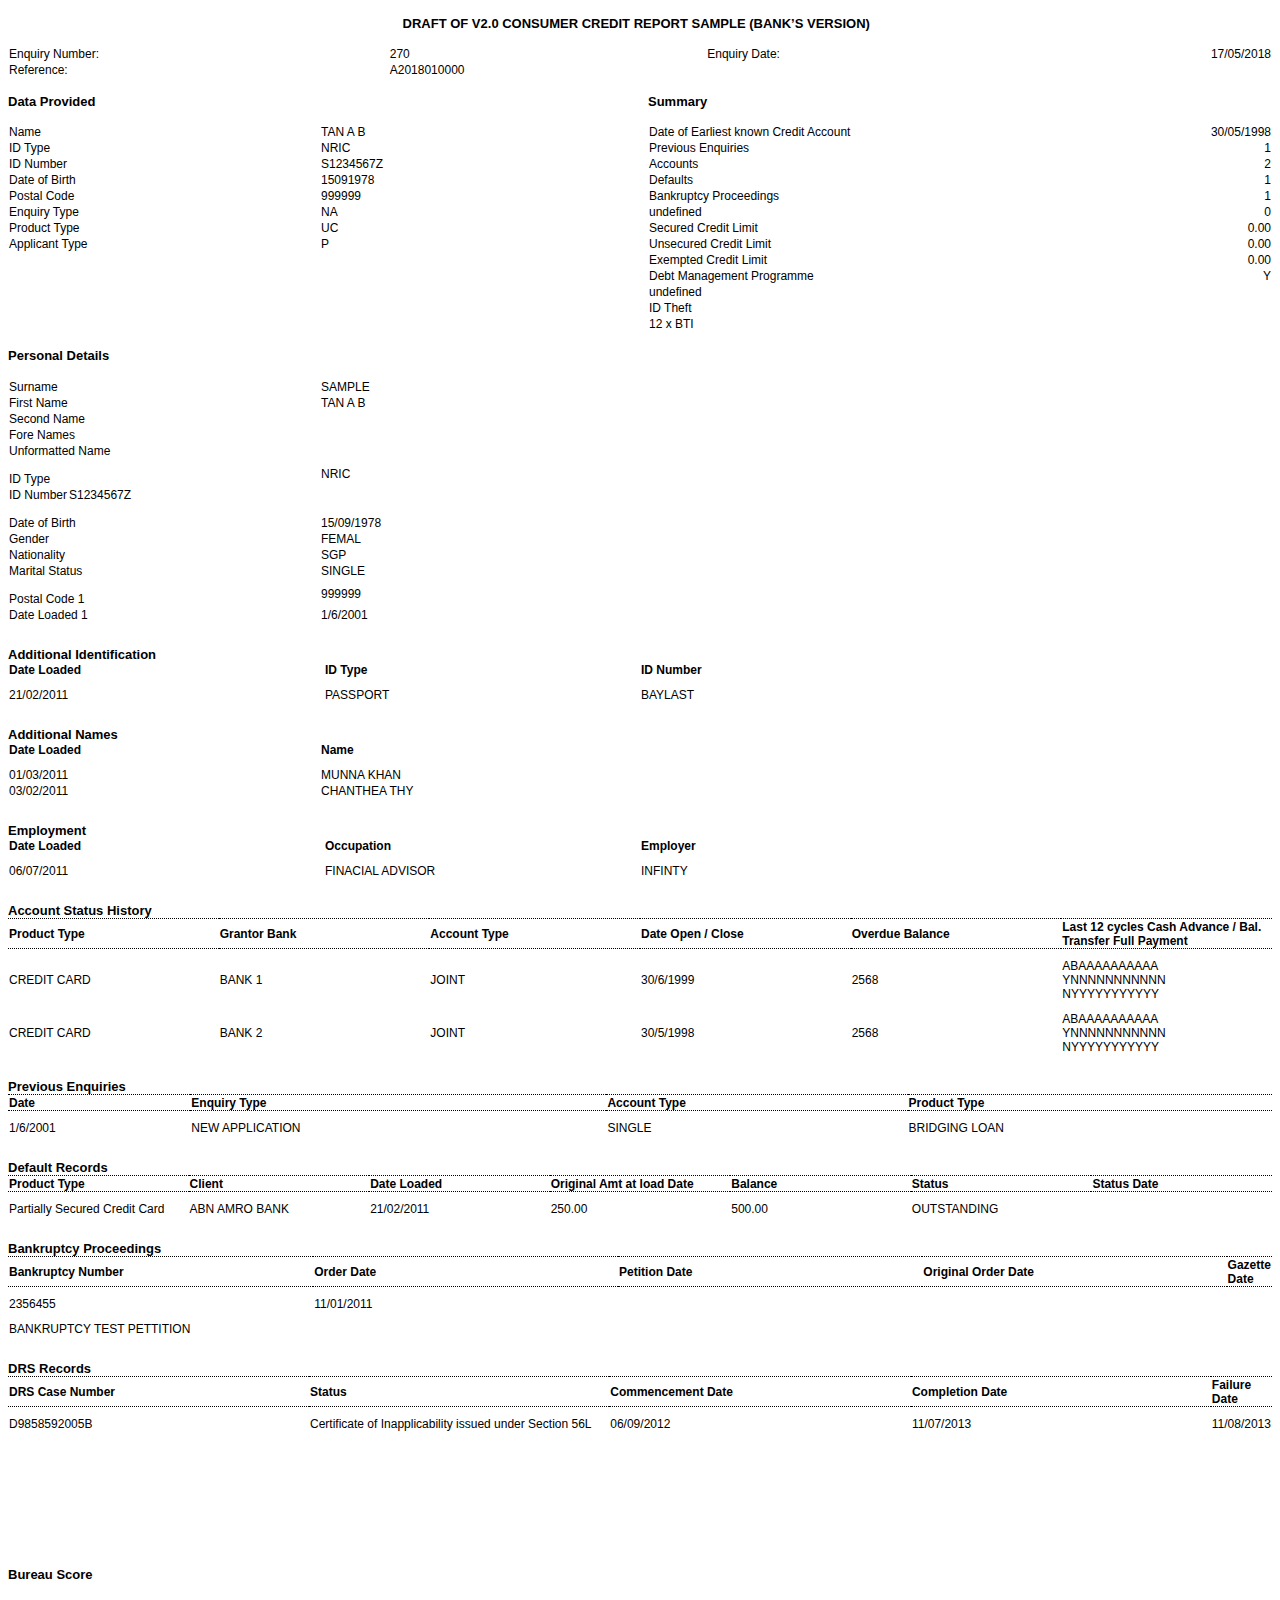
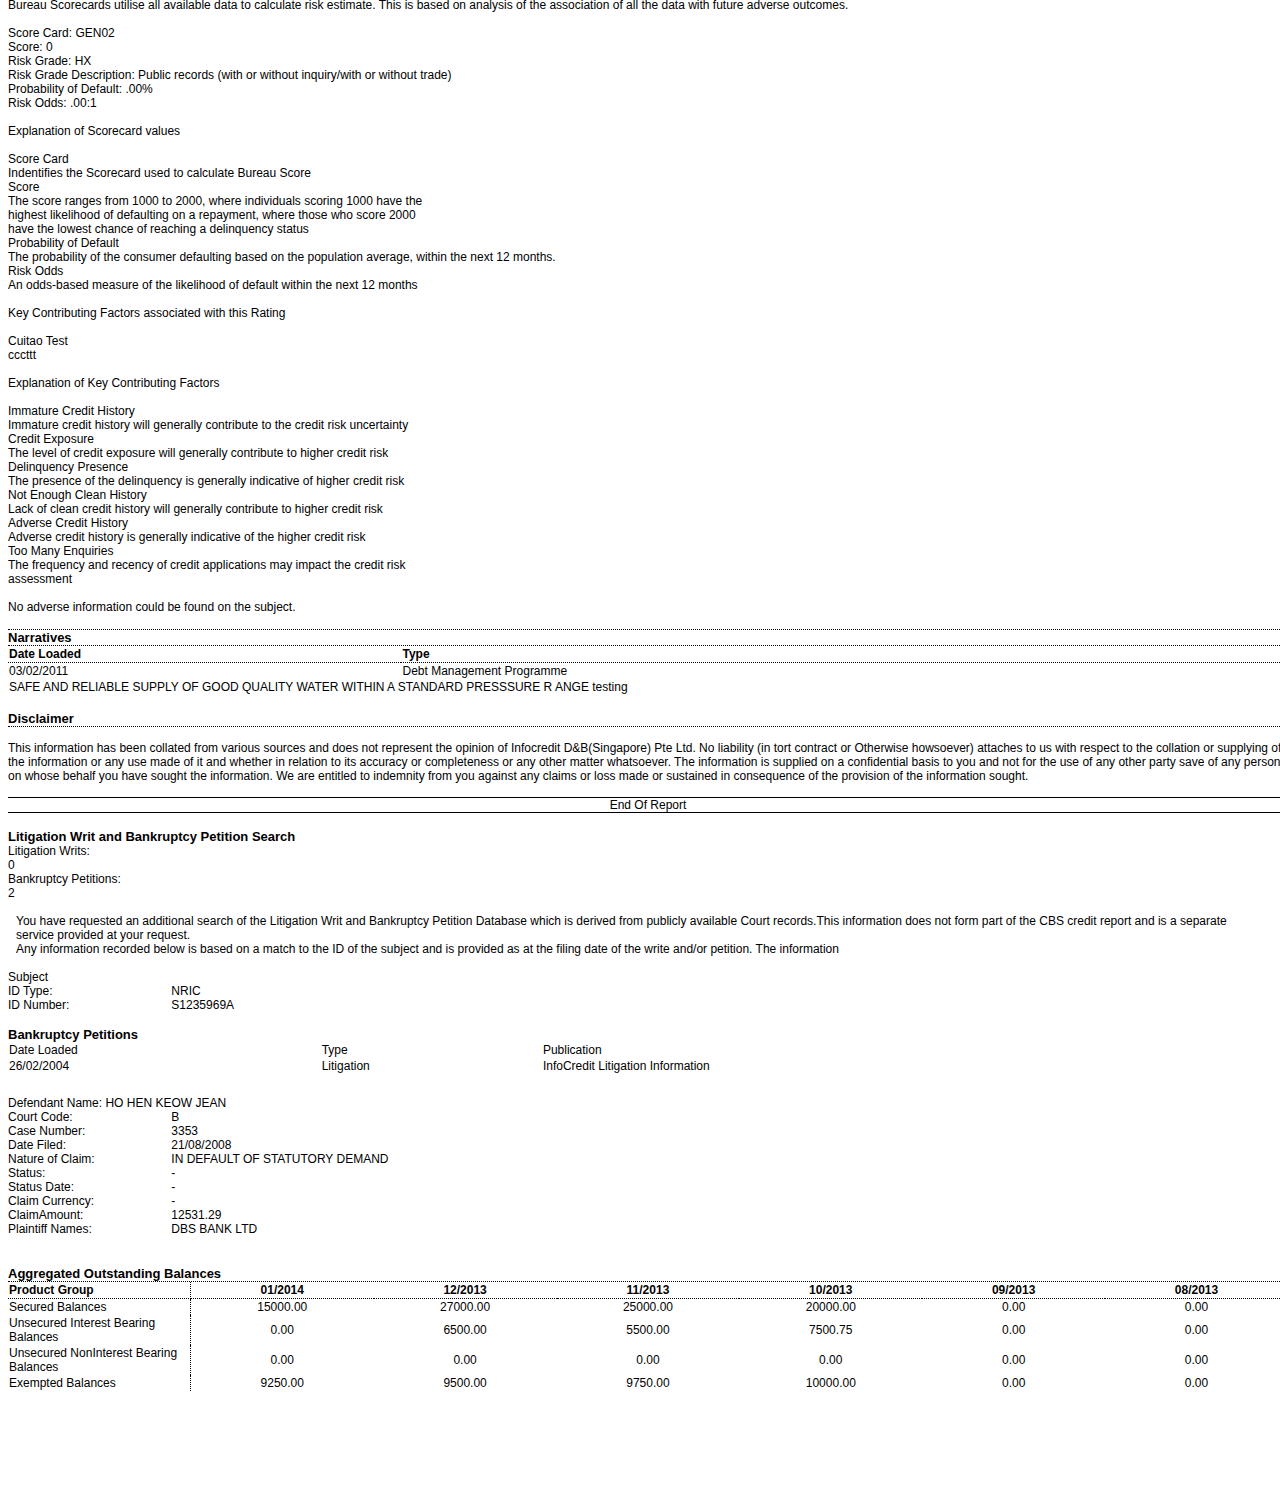
==== index.html @ 77f152e4 "init" ====
<!DOCTYPE html>
<html lang="en">

<head>
    <meta charset="UTF-8">
    <meta name="viewport" content="width=device-width, initial-scale=1.0">
    <meta http-equiv="X-UA-Compatible" content="ie=edge">
    <title>Test</title>
    <link rel="stylesheet" href="style.css">
</head>

<body>
<div class="container">
    <h6 class="text-center">DRAFT OF V2.0 CONSUMER CREDIT REPORT SAMPLE (BANK’S VERSION)</h6>

    <table cellspacing="0" cellspacing="0" class="table">
        <tbody>
        <tr>
            <td>Enquiry Number:</td>
            <td>270</td>
            <td>Enquiry Date:</td>
            <td class="text-right">17/05/2018</td>
        </tr>
        <tr>
            <td>Reference:</td>
            <td>A2018010000</td>
            <td></td>
            <td></td>
        </tr>
        </tbody>
    </table>
    <div>
        <div class="table-half">
            <h6>Data Provided</h6>
            <table cellspacing="0" class="table">
                <tbody>
                <tr>
                    <td>Name</td>
                    <td>TAN A B</td>
                </tr>
                <tr>
                    <td>ID Type</td>
                    <td>NRIC</td>
                </tr>
                <tr>
                    <td>ID Number</td>
                    <td>S1234567Z</td>
                </tr>
                <tr>
                    <td>Date of Birth</td>
                    <td>15091978</td>
                </tr>
                <tr>
                    <td>Postal Code</td>
                    <td>999999</td>
                </tr>
                <tr>
                    <td>Enquiry Type</td>
                    <td>NA</td>
                </tr>
                <tr>
                    <td>Product Type</td>
                    <td>UC</td>
                </tr>
                <tr>
                    <td>Applicant Type</td>
                    <td>P</td>
                </tr>
                </tbody>
            </table>
        </div>
        <div class="table-half"><h6>Summary</h6>
            <table cellspacing="0" class="table">
                <tbody>
                <tr>
                    <td>Date of Earliest known Credit Account</td>
                    <td class="text-right">30/05/1998</td>
                </tr>
                <tr>
                    <td>Previous Enquiries</td>
                    <td class="text-right">1</td>
                </tr>
                <tr>
                    <td>Accounts</td>
                    <td class="text-right">2</td>
                </tr>
                <tr>
                    <td>Defaults</td>
                    <td class="text-right">1</td>
                </tr>
                <tr>
                    <td>Bankruptcy Proceedings</td>
                    <td class="text-right">1</td>
                </tr>
                <tr>
                    <td>undefined</td>
                    <td class="text-right">0</td>
                </tr>
                <tr>
                    <td>Secured Credit Limit</td>
                    <td class="text-right">0.00</td>
                </tr>
                <tr>
                    <td>Unsecured Credit Limit</td>
                    <td class="text-right">0.00</td>
                </tr>
                <tr>
                    <td>Exempted Credit Limit</td>
                    <td class="text-right">0.00</td>
                </tr>
                <tr>
                    <td>Debt Management Programme</td>
                    <td class="text-right">Y</td>
                </tr>
                <tr>
                    <td>undefined</td>
                    <td class="text-right"></td>
                </tr>
                <tr>
                    <td>ID Theft</td>
                    <td class="text-right"></td>
                </tr>
                <tr>
                    <td>12 x BTI</td>
                    <td class="text-right"></td>
                </tr>
                </tbody>
            </table>
        </div>
    </div>
    <div class="table-half paddingR">
        <div><h6>Personal Details</h6>
            <table cellspacing="0" class="table">
                <tbody>
                <tr>
                    <td>Surname</td>
                    <td>SAMPLE</td>
                </tr>
                <tr>
                    <td>First Name</td>
                    <td>TAN A B</td>
                </tr>
                <tr>
                    <td>Second Name</td>
                    <td></td>
                </tr>
                <tr>
                    <td>Fore Names</td>
                    <td></td>
                </tr>
                <tr>
                    <td>Unformatted Name</td>
                    <td></td>
                </tr>
                <tr>
                    <td></td>
                    <td></td>
                </tr>
                <tr>
                    <td class="marginT">ID Type</td>
                    <td>NRIC</td>
                </tr>
                <tr class="marginB">
                    <td>ID Number</td>
                    <td>S1234567Z</td>
                </tr>
                <tr>
                    <td></td>
                    <td></td>
                </tr>
                <tr>
                    <td>Date of Birth</td>
                    <td>15/09/1978</td>
                </tr>
                <tr>
                    <td>Gender</td>
                    <td>FEMAL</td>
                </tr>
                <tr>
                    <td>Nationality</td>
                    <td>SGP</td>
                </tr>
                <tr>
                    <td>Marital Status</td>
                    <td>SINGLE</td>
                </tr>
                <tr>
                    <td></td>
                    <td></td>
                </tr>
                <tr>
                    <td class="marginT">Postal Code 1</td>
                    <td>999999</td>
                </tr>
                <tr>
                    <td>Date Loaded 1</td>
                    <td>1/6/2001</td>
                </tr>
                </tbody>
            </table>
        </div>
        <div></div>
    </div>
    <h6 class="h6-special">Additional Identification</h6>
    <table cellspacing="0" class="table table-third">
        <thead>
        <tr>
            <th>Date Loaded</th>
            <th>ID Type</th>
            <th>ID Number</th>
            <th></th>
        </tr>
        </thead>
        <tbody>
        <tr>
            <td>21/02/2011</td>
            <td>PASSPORT</td>
            <td>BAYLAST</td>
            <td></td>
        </tr>
        </tbody>
    </table>
    <h6 class="h6-special">Additional Names</h6>
    <div class="table-half paddingR">
        <table cellspacing="0" class="table">
            <thead>
            <tr>
                <th>Date Loaded</th>
                <th>Name</th>
            </tr>
            </thead>
            <tbody>
            <tr>
                <td>01/03/2011</td>
                <td>MUNNA KHAN</td>
            </tr>
            <tr>
                <td>03/02/2011</td>
                <td>CHANTHEA THY</td>
            </tr>
            </tbody>
        </table>
    </div>
    <h6 class="h6-special">Employment</h6>
    <table cellspacing="0" class="table table-third">
        <thead>
        <tr>
            <th>Date Loaded</th>
            <th>Occupation</th>
            <th>Employer</th>
            <th></th>
        </tr>
        </thead>
        <tbody>
        <tr>
            <td>06/07/2011</td>
            <td>FINACIAL ADVISOR</td>
            <td>INFINTY</td>
            <td></td>
        </tr>
        </tbody>
    </table>
    <h6 class="h6-special">Account Status History</h6>
    <table cellspacing="0" class="table table-six">
        <thead class="th-border">
        <tr>
            <th>Product Type</th>
            <th>Grantor Bank</th>
            <th>Account Type</th>
            <th>Date Open / Close</th>
            <th>Overdue Balance</th>
            <th>Last 12 cycles Cash Advance / Bal. Transfer Full Payment</th>
        </tr>
        </thead>
        <tbody>
        <tr>
            <td>CREDIT CARD</td>
            <td>BANK 1</td>
            <td>JOINT</td>
            <td>30/6/1999<br/></td>
            <td>2568</td>
            <td>ABAAAAAAAAAA<br/>YNNNNNNNNNNN<br/>NYYYYYYYYYYY</td>
        </tr>
        <tr>
            <td>CREDIT CARD</td>
            <td>BANK 2</td>
            <td>JOINT</td>
            <td>30/5/1998<br/></td>
            <td>2568</td>
            <td>ABAAAAAAAAAA<br/>YNNNNNNNNNNN<br/>NYYYYYYYYYYY</td>
        </tr>
        </tbody>
    </table>
    <h6 class="h6-special">Previous Enquiries</h6>
    <table cellspacing="0" class="table paddingT">
        <thead class="th-border">
        <tr>
            <th>Date</th>
            <th>Enquiry Type</th>
            <th>Account Type</th>
            <th>Product Type</th>
        </tr>
        </thead>
        <tbody>
        <tr>
            <td>1/6/2001</td>
            <td>NEW APPLICATION</td>
            <td>SINGLE</td>
            <td>BRIDGING LOAN</td>
        </tr>
        </tbody>
    </table>
    <h6 class="h6-special">Default Records</h6>
    <table cellspacing="0" class="table table-senven paddingT">
        <thead class="th-border">
        <tr>
            <th>Product Type</th>
            <th>Client</th>
            <th>Date Loaded</th>
            <th>Original Amt at load Date</th>
            <th>Balance</th>
            <th>Status</th>
            <th>Status Date</th>
        </tr>
        </thead>
        <tbody>
        <tr>
            <td>Partially Secured Credit Card</td>
            <td>ABN AMRO BANK</td>
            <td>21/02/2011</td>
            <td>250.00</td>
            <td>500.00</td>
            <td>OUTSTANDING</td>
            <td></td>
        </tr>
        </tbody>
    </table>
    <h6 class="h6-special">Bankruptcy Proceedings</h6>
    <table cellspacing="0" class="table table-five paddingT">
        <thead class="th-border">
        <tr>
            <th>Bankruptcy Number</th>
            <th>Order Date</th>
            <th>Petition Date</th>
            <th>Original Order Date</th>
            <th>Gazette Date</th>
        </tr>
        </thead>
        <tbody>
        <tr>
            <td>2356455</td>
            <td>11/01/2011</td>
            <td></td>
            <td></td>
            <td></td>
        </tr>
        <tr>
            <td colspan="5">BANKRUPTCY TEST PETTITION</td>
        </tr>
        </tbody>
    </table>
    <h6 class="h6-special">DRS Records</h6>
    <table cellspacing="0" class="table table-five paddingT paging">
        <thead class="th-border">
        <tr>
            <th>DRS Case Number</th>
            <th>Status</th>
            <th>Commencement Date</th>
            <th>Completion Date</th>
            <th>Failure Date</th>
        </tr>
        </thead>
        <tbody>
        <tr>
            <td>D9858592005B</td>
            <td>Certificate of Inapplicability issued under Section 56L</td>
            <td>06/09/2012</td>
            <td>11/07/2013</td>
            <td>11/08/2013</td>
        </tr>
        </tbody>
    </table>





<div class="page-text">

    <h6>Bureau Score</h6>
    <p>Bureau Scorecards utilise all available data to calculate risk estimate. This is based on analysis of the
        association of all the data with future adverse outcomes.</p>
    <div class="line-text">
        <div>Score Card:</div>
        <div>GEN02</div>
    </div>
    <div class="line-text">
        <div>Score:</div>
        <div>0</div>
    </div>
    <div class="line-text">
        <div>Risk Grade:</div>
        <div>HX</div>
    </div>
    <div class="line-text">
        <div>Risk Grade Description:</div>
        <div>Public records (with or without inquiry/with or without trade)</div>
    </div>
    <div class="line-text">
        <div>Probability of Default:</div>
        <div>.00%</div>
    </div>
    <div class="line-text">
        <div>Risk Odds:</div>
        <div>.00:1</div>
    </div>
    <p>Explanation of Scorecard values</p>
    <p>Score Card<br/>Indentifies the Scorecard used to calculate Bureau Score<br/>Score<br/>The score ranges from 1000
        to 2000, where individuals scoring 1000 have the<br/> highest likelihood of defaulting on a repayment, where those
        who score 2000<br/> have the lowest chance of reaching a delinquency status<br/>Probability of Default<br/>The
        probability of the consumer defaulting based on the population average, within the next 12 months.<br/>Risk Odds<br/>An
        odds-based measure of the likelihood of default within the next 12 months</p>
    <p>Key Contributing Factors associated with this Rating</p>
    <div>
        <div>Cuitao Test</div>
        <div>cccttt</div>
    </div>
    <p>Explanation of Key Contributing Factors</p>
    <p>Immature Credit History<br/>Immature credit history will generally contribute to the credit risk uncertainty<br/>Credit
        Exposure<br/>The level of credit exposure will generally contribute to higher credit risk<br/>Delinquency
        Presence<br/>The presence of the delinquency is generally indicative of higher credit risk<br/>Not Enough Clean
        History<br/>Lack of clean credit history will generally contribute to higher credit risk<br/>Adverse Credit
        History<br/>Adverse credit history is generally indicative of the higher credit risk<br/>Too Many Enquiries<br/>The
        frequency and recency of credit applications may impact the credit risk<br/> assessment</p>
    <p>No adverse information could be found on the subject.</p>
    <h6 class="text-border">Narratives</h6>
    <table cellspacing="0" class="table-text">
        <thead>
        <tr>
            <th>Date Loaded</th>
            <th>Type</th>
        </tr>
        </thead>
        <tbody>
        <tr>
            <td>03/02/2011</td>
            <td>Debt Management Programme</td>
        </tr>
        <tr>
            <td colspan="2">SAFE AND RELIABLE SUPPLY OF GOOD QUALITY WATER WITHIN A STANDARD PRESSSURE R ANGE testing
            </td>
        </tr>
        </tbody>
    </table>
    <h6 class="text-border noneT">Disclaimer</h6>
    <p>This information has been collated from various sources and does not represent the opinion of Infocredit
        D&B(Singapore) Pte Ltd. No liability (in tort contract or Otherwise howsoever) attaches to us with respect to
        the collation or supplying of the information or any use made of it and whether in relation to its accuracy or
        completeness or any other matter whatsoever. The information is supplied on a confidential basis to you and not
        for the use of any other party save of any person on whose behalf you have sought the information. We are
        entitled to indemnity from you against any claims or loss made or sustained in consequence of the provision of
        the information sought.</p>
    <p class="text-end">End Of Report</p>
    <h6 class="marginB-none">Litigation Writ and Bankruptcy Petition Search</h6>
    <div>
        <div>Litigation Writs:</div>
        <div>0</div>
    </div>
    <div>
        <div>Bankruptcy Petitions:</div>
        <div>2</div>
    </div>
    <p class="text-theme">You have requested an additional search of the Litigation Writ and Bankruptcy Petition Database which is derived
        from publicly available Court records.This information does not form part of the CBS credit report and is a
        separate service provided at your request.<br/>Any information recorded below is based on a match to the ID of
        the subject and is provided as at the filing date of the write and/or petition. The information</p>


    Subject
    <div class="line-text lineW">
        <div>ID Type:</div>
        <div>NRIC</div>
    </div>
    <div class="line-text lineW">
        <div>ID Number:</div>
        <div>S1235969A</div>
    </div>

    <h6 class="text-h6">Bankruptcy Petitions</h6>
    <table cellspacing="0" class="table-texts">
        <thead>
        <tr>
            <th>Date Loaded</th>
            <th>Type</th>
            <th>Publication</th>
        </tr>
        </thead>
        <tbody>
        <tr>
            <td>26/02/2004</td>
            <td>Litigation</td>
            <td>InfoCredit Litigation Information</td>
        </tr>
        </tbody>
    </table>

    <div class="line-text text-marginT">
        <div>Defendant Name:</div>
        <div>HO HEN KEOW JEAN</div>
    </div>
    <div class="line-text lineW">
        <div>Court Code:</div>
        <div>B</div>
    </div>
    <div class="line-text lineW">
        <div>Case Number:</div>
        <div>3353</div>
    </div>
    <div class="line-text lineW">
        <div>Date Filed:</div>
        <div>21/08/2008</div>
    </div>
    <div class="line-text lineW">
        <div>Nature of Claim:</div>
        <div>IN DEFAULT OF STATUTORY DEMAND</div>
    </div>
    <div class="line-text lineW">
        <div>Status:</div>
        <div>-</div>
    </div>
    <div class="line-text lineW">
        <div>Status Date:</div>
        <div>-</div>
    </div>
    <div class="line-text lineW">
        <div>Claim Currency:</div>
        <div>-</div>
    </div>
    <div class="line-text lineW">
        <div>ClaimAmount:</div>
        <div>12531.29</div>
    </div>
    <div class="line-text lineW">
        <div>Plaintiff Names:</div>
        <div>DBS BANK LTD</div>
    </div>


    <br/>

    <h6 class="text-border noneT">Aggregated Outstanding Balances</h6>
    <table cellspacing="0" class="table-text table-text-senven paging">
        <thead>
        <tr>
            <th class="borderR">Product Group</th>
            <th>01/2014</th>
            <th>12/2013</th>
            <th>11/2013</th>
            <th>10/2013</th>
            <th>09/2013</th>
            <th>08/2013</th>
        </tr>
        </thead>
        <tbody>
        <tr>
            <td class="borderR">Secured Balances</td>
            <td>15000.00</td>
            <td>27000.00</td>
            <td>25000.00</td>
            <td>20000.00</td>
            <td>0.00</td>
            <td>0.00</td>
        </tr>
        <tr>
            <td class="borderR">Unsecured Interest Bearing Balances</td>
            <td>0.00</td>
            <td>6500.00</td>
            <td>5500.00</td>
            <td>7500.75</td>
            <td>0.00</td>
            <td>0.00</td>
        </tr>
        <tr>
            <td class="borderR">Unsecured NonInterest Bearing Balances</td>
            <td>0.00</td>
            <td>0.00</td>
            <td>0.00</td>
            <td>0.00</td>
            <td>0.00</td>
            <td>0.00</td>
        </tr>
        <tr>
            <td class="borderR">Exempted Balances</td>
            <td>9250.00</td>
            <td>9500.00</td>
            <td>9750.00</td>
            <td>10000.00</td>
            <td>0.00</td>
            <td>0.00</td>
        </tr>
        </tbody>
    </table>

</div>
</div>
</body>

</html>
---- style.css ----
body {
    margin: 0;
    padding: 0;
    font-size: 12px;
    font-family: "Arial", "Microsoft YaHei", "黑体", "宋体", sans-serif;
}

/*文字居中*/
.text-center {
    text-align: center;
}

/*文字居右*/
.text-right {
    text-align: right;
}

/*标题*/
h6 {
    margin: 1.2em !important;
    font-weight: 900 !important;
    margin-left: 8px !important;
    font-size: 13px;
}

/*无下边距标题*/
.h6-special {
    float: left;
    width: 100%;
    margin-top: 0 !important;
    margin-bottom: 0 !important;
    padding-top: 24px;
    font-weight: 900;
}

/*右边距 内*/
.paddingR {
    padding-right: 50%;
}

/*上边距 外*/
.marginT {
    float: left;
    margin-top: 10px;
}

/*下边距 外*/
.marginB {
    float: left;
    margin-bottom: 10px;
}

/*每行设置下边距*/
.paddingT tr td {
    padding-top: 10px;
}

/*表格*/
.table {
    float: left;
    text-align: left;
    width: 100%;
    padding: 0 8px;
    font-weight: 400;
}

/*一行两个表格*/
.table-half {
    width: 50%;
    float: left;
}

.table tr th {
    padding-bottom: 10px;
}

/*行高*/
.table tr {
    line-height: 14px;
}

.table-half tr td {
    width: 50%;
}

.table-third tr th, .table-third tr td {
    width: 25%;
}

/*一行5列表格*/
.table-five tr td {
    width: 25%;
}

/*一行6列表格*/
.table-six tr th, .table-third tr td {
    width: 16%;
}

/*表头上下边线*/
.th-border tr th {
    border-top: 1px dotted;
    border-bottom: 1px dotted;
    padding-bottom: 0 !important;
}

.table-six tr td {
    padding-top: 10px;
}

/*一行7列表格*/
.table-senven tr td {
    width: 14%;
}

/*--------------------------------分页-------------------------*/
.paging {
    margin-bottom: 120px;
}

/*第二篇大div设置*/
.page-text {
    float: left;
    width: 100%;
    padding: 0 8px;
}

/*h6标签文字间距删除*/
.page-text h6 {
    margin-right: 0 !important;
    margin-left: 0 !important;
}

/*p标签文字间距删除*/
.page-text p {
    margin: 14px 0 !important;
}

/*div一行展示*/
.line-text div {
    display: inline-block;
}

/*上下边线添加*/
.text-border {
    margin-bottom: 0 !important;
    border-top: 1px dotted;
    border-bottom: 1px dotted;
}

/*去掉上边线*/
.noneT {
    border-top: none;
}

/*表格设置*/
.table-text, .table-texts {
    width: 100%;
    padding: 0 !important;
    text-align: left;
}

/*表头加粗去掉*/
.table-texts tr th {
    font-weight: 400;
}

/*表头下边线设置*/
.table-text tr th {
    border-bottom: 1px dotted;
}

/*end 文字设置*/
.text-end {
    text-align: center;
    border-top: 1px solid;
    border-bottom: 1px solid;
}

/*删除下边距*/
.marginB-none, .text-h6 {
    margin-bottom: 0 !important;
}

/*p文字边距设置*/
p.text-theme {
    width: 96%;
    margin-left: 8px !important;
}

/*设置第一个div的宽度*/
.lineW div:nth-child(1) {
    width: 160px;
}

/*上边距设置*/
.text-marginT {
    margin-top: 22px;
}

/*第一列右边框设置*/
.borderR {
    text-align: left !important;
    border-right: 1px dotted;
}

/*一行7列表格设置*/
.table-text-senven tr th,
.table-text-senven tr td {
    width: 14%;
    text-align: center;
}
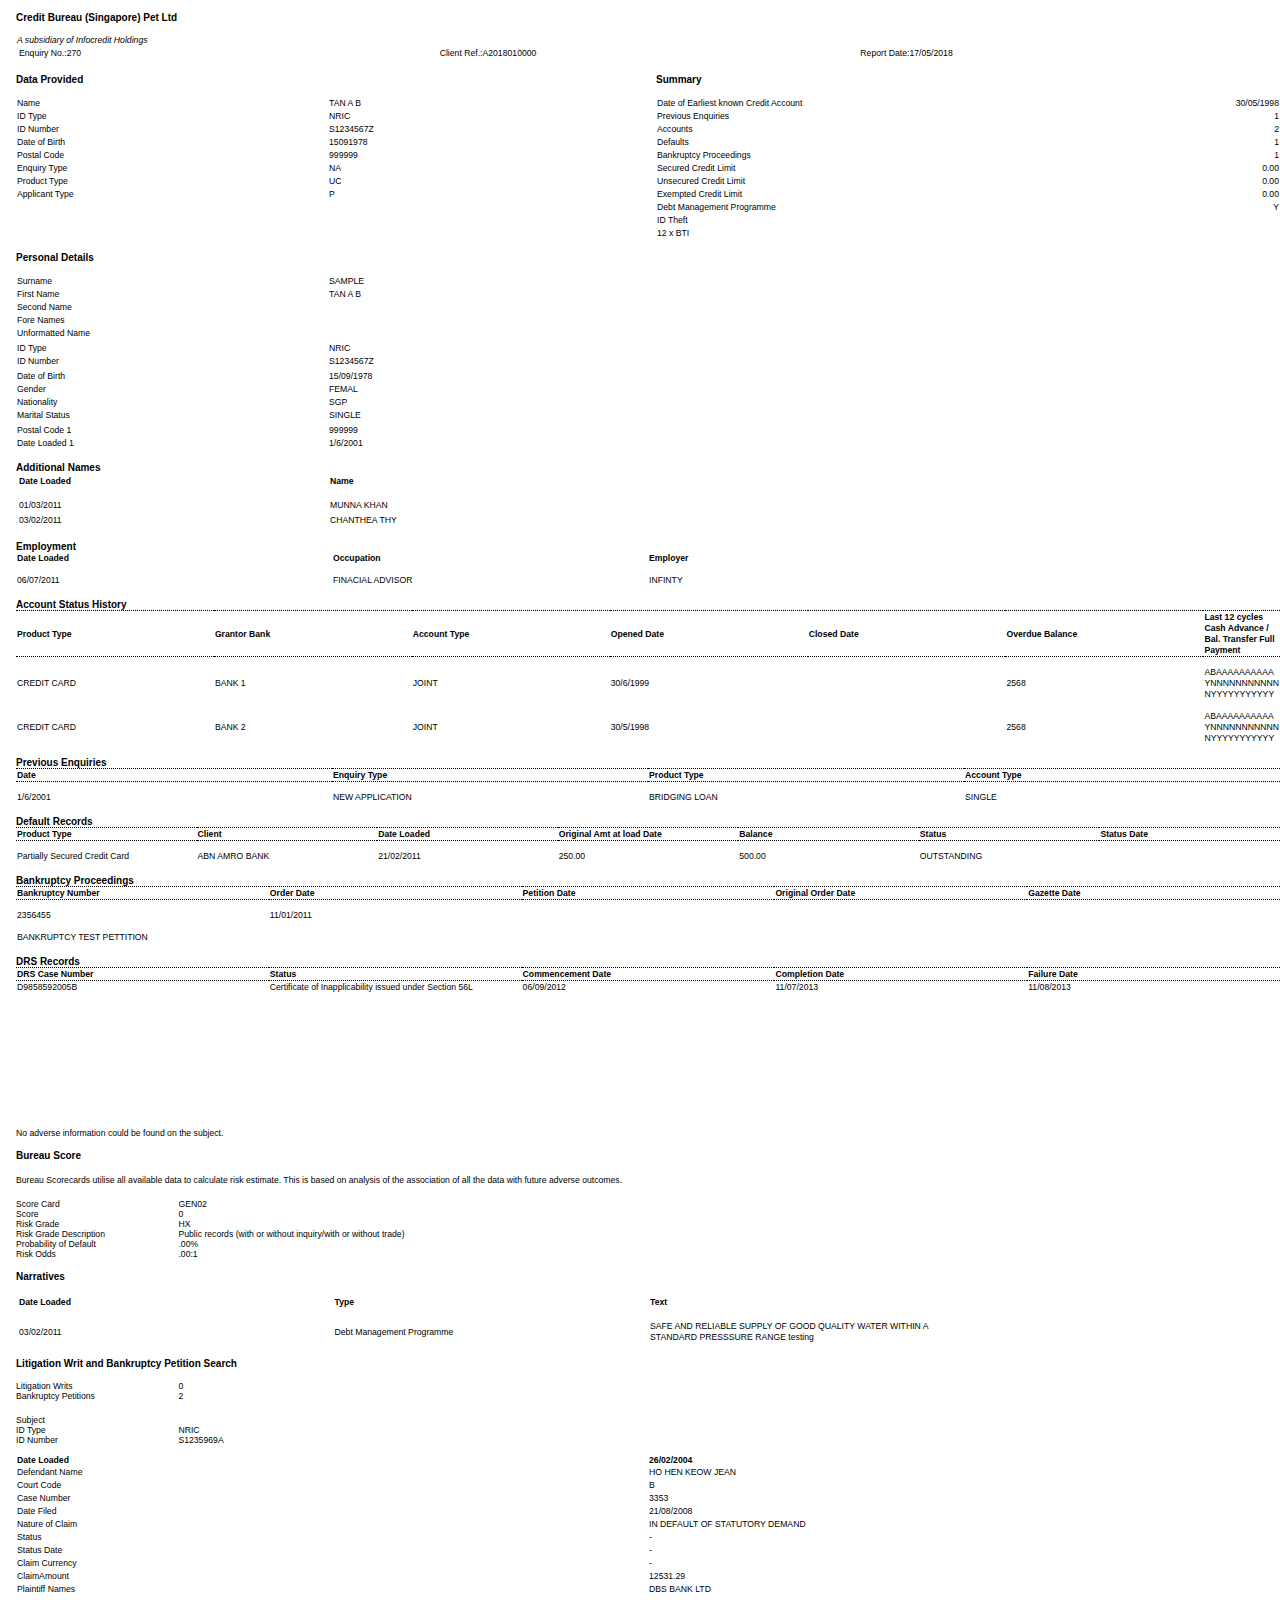
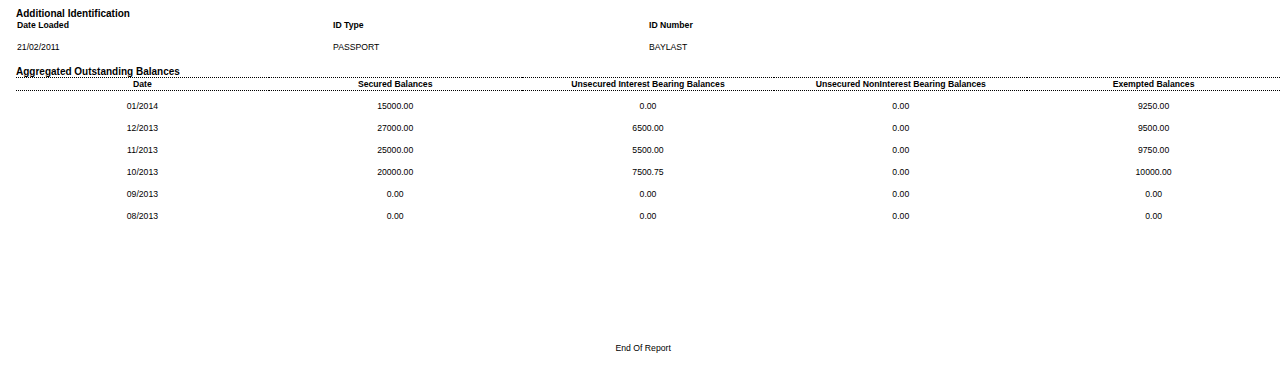
==== commit 7f829f07: "页面class name 重新定义" ====
--- a/index.html
+++ b/index.html
@@ -5,33 +5,27 @@
     <meta charset="UTF-8">
     <meta name="viewport" content="width=device-width, initial-scale=1.0">
     <meta http-equiv="X-UA-Compatible" content="ie=edge">
-    <title>Test</title>
+    <title>Credit Bureau (Singapore) Pet Ltd</title>
     <link rel="stylesheet" href="style.css">
 </head>
 
 <body>
 <div class="container">
-    <h6 class="text-center">DRAFT OF V2.0 CONSUMER CREDIT REPORT SAMPLE (BANK’S VERSION)</h6>
+    <h6 class="h6-marginB">Credit Bureau (Singapore) Pet Ltd</h6>
+    <div class="font-italic">A subsidiary of Infocredit Holdings</div>
 
-    <table cellspacing="0" cellspacing="0" class="table">
-        <tbody>
-        <tr>
-            <td>Enquiry Number:</td>
-            <td>270</td>
-            <td>Enquiry Date:</td>
-            <td class="text-right">17/05/2018</td>
-        </tr>
-        <tr>
-            <td>Reference:</td>
-            <td>A2018010000</td>
-            <td></td>
-            <td></td>
+    <table class="table">
+        <tbody>
+        <tr>
+            <td>Enquiry No.:270</td>
+            <td>Client Ref.:A2018010000</td>
+            <td>Report Date:17/05/2018</td>
         </tr>
         </tbody>
     </table>
     <div>
-        <div class="table-half">
-            <h6>Data Provided</h6>
+        <div class="table-half ">
+            <h6 class="h6-marginB">Data Provided</h6>
             <table cellspacing="0" class="table">
                 <tbody>
                 <tr>
@@ -69,7 +63,7 @@
                 </tbody>
             </table>
         </div>
-        <div class="table-half"><h6>Summary</h6>
+        <div class="table-half"><h6 class="h6-marginB">Summary</h6>
             <table cellspacing="0" class="table">
                 <tbody>
                 <tr>
@@ -93,10 +87,6 @@
                     <td class="text-right">1</td>
                 </tr>
                 <tr>
-                    <td>undefined</td>
-                    <td class="text-right">0</td>
-                </tr>
-                <tr>
                     <td>Secured Credit Limit</td>
                     <td class="text-right">0.00</td>
                 </tr>
@@ -111,10 +101,6 @@
                 <tr>
                     <td>Debt Management Programme</td>
                     <td class="text-right">Y</td>
-                </tr>
-                <tr>
-                    <td>undefined</td>
-                    <td class="text-right"></td>
                 </tr>
                 <tr>
                     <td>ID Theft</td>
@@ -128,8 +114,8 @@
             </table>
         </div>
     </div>
-    <div class="table-half paddingR">
-        <div><h6>Personal Details</h6>
+    <div class="table-half placeholder-half">
+        <div><h6 class="h6-marginB">Personal Details</h6>
             <table cellspacing="0" class="table">
                 <tbody>
                 <tr>
@@ -157,10 +143,10 @@
                     <td></td>
                 </tr>
                 <tr>
-                    <td class="marginT">ID Type</td>
+                    <td>ID Type</td>
                     <td>NRIC</td>
                 </tr>
-                <tr class="marginB">
+                <tr>
                     <td>ID Number</td>
                     <td>S1234567Z</td>
                 </tr>
@@ -189,7 +175,7 @@
                     <td></td>
                 </tr>
                 <tr>
-                    <td class="marginT">Postal Code 1</td>
+                    <td>Postal Code 1</td>
                     <td>999999</td>
                 </tr>
                 <tr>
@@ -199,30 +185,11 @@
                 </tbody>
             </table>
         </div>
-        <div></div>
-    </div>
-    <h6 class="h6-special">Additional Identification</h6>
-    <table cellspacing="0" class="table table-third">
-        <thead>
-        <tr>
-            <th>Date Loaded</th>
-            <th>ID Type</th>
-            <th>ID Number</th>
-            <th></th>
-        </tr>
-        </thead>
-        <tbody>
-        <tr>
-            <td>21/02/2011</td>
-            <td>PASSPORT</td>
-            <td>BAYLAST</td>
-            <td></td>
-        </tr>
-        </tbody>
-    </table>
-    <h6 class="h6-special">Additional Names</h6>
-    <div class="table-half paddingR">
-        <table cellspacing="0" class="table">
+        <div class="col"></div>
+    </div>
+    <h6>Additional Names</h6>
+    <div class="table-half placeholder-half">
+        <table class="table">
             <thead>
             <tr>
                 <th>Date Loaded</th>
@@ -241,7 +208,7 @@
             </tbody>
         </table>
     </div>
-    <h6 class="h6-special">Employment</h6>
+    <h6>Employment</h6>
     <table cellspacing="0" class="table table-third">
         <thead>
         <tr>
@@ -260,14 +227,15 @@
         </tr>
         </tbody>
     </table>
-    <h6 class="h6-special">Account Status History</h6>
-    <table cellspacing="0" class="table table-six">
-        <thead class="th-border">
+    <h6>Account Status History</h6>
+    <table cellspacing="0" class="table table-six paddingT-td">
+        <thead class="borderTB-th">
         <tr>
             <th>Product Type</th>
             <th>Grantor Bank</th>
             <th>Account Type</th>
-            <th>Date Open / Close</th>
+            <th>Opened Date</th>
+            <th>Closed Date</th>
             <th>Overdue Balance</th>
             <th>Last 12 cycles Cash Advance / Bal. Transfer Full Payment</th>
         </tr>
@@ -277,7 +245,8 @@
             <td>CREDIT CARD</td>
             <td>BANK 1</td>
             <td>JOINT</td>
-            <td>30/6/1999<br/></td>
+            <td>30/6/1999</td>
+            <td></td>
             <td>2568</td>
             <td>ABAAAAAAAAAA<br/>YNNNNNNNNNNN<br/>NYYYYYYYYYYY</td>
         </tr>
@@ -285,34 +254,35 @@
             <td>CREDIT CARD</td>
             <td>BANK 2</td>
             <td>JOINT</td>
-            <td>30/5/1998<br/></td>
+            <td>30/5/1998</td>
+            <td></td>
             <td>2568</td>
             <td>ABAAAAAAAAAA<br/>YNNNNNNNNNNN<br/>NYYYYYYYYYYY</td>
         </tr>
         </tbody>
     </table>
-    <h6 class="h6-special">Previous Enquiries</h6>
-    <table cellspacing="0" class="table paddingT">
-        <thead class="th-border">
+    <h6>Previous Enquiries</h6>
+    <table cellspacing="0" class="table paddingT-td">
+        <thead class="borderTB-th">
         <tr>
             <th>Date</th>
             <th>Enquiry Type</th>
+            <th>Product Type</th>
             <th>Account Type</th>
-            <th>Product Type</th>
         </tr>
         </thead>
         <tbody>
         <tr>
             <td>1/6/2001</td>
             <td>NEW APPLICATION</td>
+            <td>BRIDGING LOAN</td>
             <td>SINGLE</td>
-            <td>BRIDGING LOAN</td>
-        </tr>
-        </tbody>
-    </table>
-    <h6 class="h6-special">Default Records</h6>
-    <table cellspacing="0" class="table table-senven paddingT">
-        <thead class="th-border">
+        </tr>
+        </tbody>
+    </table>
+    <h6>Default Records</h6>
+    <table cellspacing="0" class="table table-senven paddingT-td">
+        <thead class="borderTB-th">
         <tr>
             <th>Product Type</th>
             <th>Client</th>
@@ -335,9 +305,9 @@
         </tr>
         </tbody>
     </table>
-    <h6 class="h6-special">Bankruptcy Proceedings</h6>
-    <table cellspacing="0" class="table table-five paddingT">
-        <thead class="th-border">
+    <h6>Bankruptcy Proceedings</h6>
+    <table cellspacing="0" class="table table-five paddingT-td">
+        <thead class="borderTB-th">
         <tr>
             <th>Bankruptcy Number</th>
             <th>Order Date</th>
@@ -355,13 +325,13 @@
             <td></td>
         </tr>
         <tr>
-            <td colspan="5">BANKRUPTCY TEST PETTITION</td>
-        </tr>
-        </tbody>
-    </table>
-    <h6 class="h6-special">DRS Records</h6>
-    <table cellspacing="0" class="table table-five paddingT paging">
-        <thead class="th-border">
+            <td colspan="5">BANKRUPTCY TEST PETTITION
+        </tr>
+        </tbody>
+    </table>
+    <h6>DRS Records</h6>
+    <table cellspacing="0" class="table table-five paiingT-td paging-max">
+        <thead class="borderTB-th">
         <tr>
             <th>DRS Case Number</th>
             <th>Status</th>
@@ -380,228 +350,194 @@
         </tr>
         </tbody>
     </table>
-
-
-
-
-
-<div class="page-text">
-
+    <p class="none-marginB">No adverse information could be found on the subject.</p>
     <h6>Bureau Score</h6>
     <p>Bureau Scorecards utilise all available data to calculate risk estimate. This is based on analysis of the
         association of all the data with future adverse outcomes.</p>
-    <div class="line-text">
-        <div>Score Card:</div>
+    <div class="Aline">
+        <div>Score Card</div>
         <div>GEN02</div>
     </div>
-    <div class="line-text">
-        <div>Score:</div>
+    <div class="Aline">
+        <div>Score</div>
         <div>0</div>
     </div>
-    <div class="line-text">
-        <div>Risk Grade:</div>
+    <div class="Aline">
+        <div>Risk Grade</div>
         <div>HX</div>
     </div>
-    <div class="line-text">
-        <div>Risk Grade Description:</div>
+    <div class="Aline">
+        <div>Risk Grade Description</div>
         <div>Public records (with or without inquiry/with or without trade)</div>
     </div>
-    <div class="line-text">
-        <div>Probability of Default:</div>
+    <div class="Aline">
+        <div>Probability of Default</div>
         <div>.00%</div>
     </div>
-    <div class="line-text">
-        <div>Risk Odds:</div>
+    <div class="Aline">
+        <div>Risk Odds</div>
         <div>.00:1</div>
     </div>
-    <p>Explanation of Scorecard values</p>
-    <p>Score Card<br/>Indentifies the Scorecard used to calculate Bureau Score<br/>Score<br/>The score ranges from 1000
-        to 2000, where individuals scoring 1000 have the<br/> highest likelihood of defaulting on a repayment, where those
-        who score 2000<br/> have the lowest chance of reaching a delinquency status<br/>Probability of Default<br/>The
-        probability of the consumer defaulting based on the population average, within the next 12 months.<br/>Risk Odds<br/>An
-        odds-based measure of the likelihood of default within the next 12 months</p>
-    <p>Key Contributing Factors associated with this Rating</p>
-    <div>
-        <div>Cuitao Test</div>
-        <div>cccttt</div>
-    </div>
-    <p>Explanation of Key Contributing Factors</p>
-    <p>Immature Credit History<br/>Immature credit history will generally contribute to the credit risk uncertainty<br/>Credit
-        Exposure<br/>The level of credit exposure will generally contribute to higher credit risk<br/>Delinquency
-        Presence<br/>The presence of the delinquency is generally indicative of higher credit risk<br/>Not Enough Clean
-        History<br/>Lack of clean credit history will generally contribute to higher credit risk<br/>Adverse Credit
-        History<br/>Adverse credit history is generally indicative of the higher credit risk<br/>Too Many Enquiries<br/>The
-        frequency and recency of credit applications may impact the credit risk<br/> assessment</p>
-    <p>No adverse information could be found on the subject.</p>
-    <h6 class="text-border">Narratives</h6>
-    <table cellspacing="0" class="table-text">
+    <br/>
+    <h6 class="h6-marginB">Narratives</h6>
+    <table class="table table-three">
         <thead>
         <tr>
             <th>Date Loaded</th>
             <th>Type</th>
-        </tr>
-        </thead>
-        <tbody>
+            <th>Text</th>
+            <th></th>
+        </tr>
+        </thead>
         <tr>
             <td>03/02/2011</td>
             <td>Debt Management Programme</td>
-        </tr>
-        <tr>
-            <td colspan="2">SAFE AND RELIABLE SUPPLY OF GOOD QUALITY WATER WITHIN A STANDARD PRESSSURE R ANGE testing
-            </td>
-        </tr>
-        </tbody>
-    </table>
-    <h6 class="text-border noneT">Disclaimer</h6>
-    <p>This information has been collated from various sources and does not represent the opinion of Infocredit
-        D&B(Singapore) Pte Ltd. No liability (in tort contract or Otherwise howsoever) attaches to us with respect to
-        the collation or supplying of the information or any use made of it and whether in relation to its accuracy or
-        completeness or any other matter whatsoever. The information is supplied on a confidential basis to you and not
-        for the use of any other party save of any person on whose behalf you have sought the information. We are
-        entitled to indemnity from you against any claims or loss made or sustained in consequence of the provision of
-        the information sought.</p>
-    <p class="text-end">End Of Report</p>
-    <h6 class="marginB-none">Litigation Writ and Bankruptcy Petition Search</h6>
-    <div>
-        <div>Litigation Writs:</div>
+            <td>SAFE AND RELIABLE SUPPLY OF GOOD QUALITY WATER WITHIN A STANDARD PRESSSURE RANGE testing</td>
+            <td></td>
+        </tr>
+    </table>
+    <h6 class="h6-marginB">Litigation Writ and Bankruptcy Petition Search</h6>
+    <div class="Aline">
+        <div>Litigation Writs</div>
         <div>0</div>
     </div>
-    <div>
-        <div>Bankruptcy Petitions:</div>
+    <div class="Aline">
+        <div>Bankruptcy Petitions</div>
         <div>2</div>
     </div>
-    <p class="text-theme">You have requested an additional search of the Litigation Writ and Bankruptcy Petition Database which is derived
-        from publicly available Court records.This information does not form part of the CBS credit report and is a
-        separate service provided at your request.<br/>Any information recorded below is based on a match to the ID of
-        the subject and is provided as at the filing date of the write and/or petition. The information</p>
-
-
-    Subject
-    <div class="line-text lineW">
-        <div>ID Type:</div>
+    <P class="none-marginB">Subject</P>
+    <div class="Aline">
+        <div>ID Type</div>
         <div>NRIC</div>
     </div>
-    <div class="line-text lineW">
-        <div>ID Number:</div>
+    <div class="Aline">
+        <div>ID Number</div>
         <div>S1235969A</div>
     </div>
-
-    <h6 class="text-h6">Bankruptcy Petitions</h6>
-    <table cellspacing="0" class="table-texts">
+    <table cellspacing="0" class="table none-paddingB-th paddingT-th">
         <thead>
         <tr>
             <th>Date Loaded</th>
-            <th>Type</th>
-            <th>Publication</th>
-        </tr>
-        </thead>
-        <tbody>
-        <tr>
-            <td>26/02/2004</td>
-            <td>Litigation</td>
-            <td>InfoCredit Litigation Information</td>
-        </tr>
-        </tbody>
-    </table>
-
-    <div class="line-text text-marginT">
-        <div>Defendant Name:</div>
-        <div>HO HEN KEOW JEAN</div>
-    </div>
-    <div class="line-text lineW">
-        <div>Court Code:</div>
-        <div>B</div>
-    </div>
-    <div class="line-text lineW">
-        <div>Case Number:</div>
-        <div>3353</div>
-    </div>
-    <div class="line-text lineW">
-        <div>Date Filed:</div>
-        <div>21/08/2008</div>
-    </div>
-    <div class="line-text lineW">
-        <div>Nature of Claim:</div>
-        <div>IN DEFAULT OF STATUTORY DEMAND</div>
-    </div>
-    <div class="line-text lineW">
-        <div>Status:</div>
-        <div>-</div>
-    </div>
-    <div class="line-text lineW">
-        <div>Status Date:</div>
-        <div>-</div>
-    </div>
-    <div class="line-text lineW">
-        <div>Claim Currency:</div>
-        <div>-</div>
-    </div>
-    <div class="line-text lineW">
-        <div>ClaimAmount:</div>
-        <div>12531.29</div>
-    </div>
-    <div class="line-text lineW">
-        <div>Plaintiff Names:</div>
-        <div>DBS BANK LTD</div>
-    </div>
-
-
-    <br/>
-
-    <h6 class="text-border noneT">Aggregated Outstanding Balances</h6>
-    <table cellspacing="0" class="table-text table-text-senven paging">
+            <th>26/02/2004</th>
+        </tr>
+        </thead>
+        <tr>
+            <td>Defendant Name</td>
+            <td>HO HEN KEOW JEAN</td>
+        </tr>
+        <tr>
+            <td>Court Code</td>
+            <td>B</td>
+        </tr>
+        <tr>
+            <td>Case Number</td>
+            <td>3353</td>
+        </tr>
+        <tr>
+            <td>Date Filed</td>
+            <td>21/08/2008</td>
+        </tr>
+        <tr>
+            <td>Nature of Claim</td>
+            <td>IN DEFAULT OF STATUTORY DEMAND</td>
+        </tr>
+        <tr>
+            <td>Status</td>
+            <td>-</td>
+        </tr>
+        <tr>
+            <td>Status Date</td>
+            <td>-</td>
+        </tr>
+        <tr>
+            <td>Claim Currency</td>
+            <td>-</td>
+        </tr>
+        <tr>
+            <td>ClaimAmount</td>
+            <td>12531.29</td>
+        </tr>
+        <tr>
+            <td>Plaintiff Names</td>
+            <td>DBS BANK LTD</td>
+        </tr>
+    </table>
+    <br/><h6>Additional Identification</h6>
+    <table cellspacing="0" class="table table-three">
         <thead>
         <tr>
-            <th class="borderR">Product Group</th>
-            <th>01/2014</th>
-            <th>12/2013</th>
-            <th>11/2013</th>
-            <th>10/2013</th>
-            <th>09/2013</th>
-            <th>08/2013</th>
-        </tr>
-        </thead>
-        <tbody>
-        <tr>
-            <td class="borderR">Secured Balances</td>
+            <th>Date Loaded</th>
+            <th>ID Type</th>
+            <th>ID Number</th>
+            <th></th>
+        </tr>
+        </thead>
+        <tbody>
+        <tr>
+            <td>21/02/2011</td>
+            <td>PASSPORT</td>
+            <td>BAYLAST</td>
+            <td></td>
+        </tr>
+        </tbody>
+    </table>
+    <h6>Aggregated Outstanding Balances</h6>
+    <table cellspacing="0" class="table table-five text-center paddingT-td">
+        <thead class="borderTB-th">
+        <tr>
+            <th>Date</th>
+            <th>Secured Balances</th>
+            <th>Unsecured Interest Bearing Balances</th>
+            <th>Unsecured NonInterest Bearing Balances</th>
+            <th>Exempted Balances</th>
+        </tr>
+        </thead>
+        <tbody>
+        <tr>
+            <td>01/2014</td>
             <td>15000.00</td>
+            <td>0.00</td>
+            <td>0.00</td>
+            <td>9250.00</td>
+        </tr>
+        <tr>
+            <td>12/2013</td>
             <td>27000.00</td>
+            <td>6500.00</td>
+            <td>0.00</td>
+            <td>9500.00</td>
+        </tr>
+        <tr>
+            <td>11/2013</td>
             <td>25000.00</td>
+            <td>5500.00</td>
+            <td>0.00</td>
+            <td>9750.00</td>
+        </tr>
+        <tr>
+            <td>10/2013</td>
             <td>20000.00</td>
-            <td>0.00</td>
-            <td>0.00</td>
-        </tr>
-        <tr>
-            <td class="borderR">Unsecured Interest Bearing Balances</td>
-            <td>0.00</td>
-            <td>6500.00</td>
-            <td>5500.00</td>
             <td>7500.75</td>
             <td>0.00</td>
-            <td>0.00</td>
-        </tr>
-        <tr>
-            <td class="borderR">Unsecured NonInterest Bearing Balances</td>
-            <td>0.00</td>
-            <td>0.00</td>
-            <td>0.00</td>
-            <td>0.00</td>
-            <td>0.00</td>
-            <td>0.00</td>
-        </tr>
-        <tr>
-            <td class="borderR">Exempted Balances</td>
-            <td>9250.00</td>
-            <td>9500.00</td>
-            <td>9750.00</td>
             <td>10000.00</td>
-            <td>0.00</td>
-            <td>0.00</td>
-        </tr>
-        </tbody>
-    </table>
-
-</div>
+        </tr>
+        <tr>
+            <td>09/2013</td>
+            <td>0.00</td>
+            <td>0.00</td>
+            <td>0.00</td>
+            <td>0.00</td>
+        </tr>
+        <tr>
+            <td>08/2013</td>
+            <td>0.00</td>
+            <td>0.00</td>
+            <td>0.00</td>
+            <td>0.00</td>
+        </tr>
+        </tbody>
+    </table>
+    <p class="text-center margin-max">End Of Report</p>
 </div>
 </body>
 
--- a/style.css
+++ b/style.css
@@ -1,58 +1,202 @@
 body {
     margin: 0;
     padding: 0;
-    font-size: 12px;
+    font-size: 6.5pt;
     font-family: "Arial", "Microsoft YaHei", "黑体", "宋体", sans-serif;
 }
 
+/*页面内容初始化*/
+.container, .Aline {
+    float: left;
+    width: 100%;
+    padding: 0 8px !important;
+}
+
+/*字体*/
+.table, .table tr th, table tr td {
+    font-size: 6.5pt;
+}
+.font-italic {
+    font-style: italic;
+    margin-left: 9px;
+}
+/*行高*/
+.table tr {
+    line-height: 11px;
+}
+
+
+/*文字居左边*/
+.text-left {
+    text-align: left !important;
+}
+
 /*文字居中*/
+
 .text-center {
-    text-align: center;
+    text-align: center !important;
 }
 
 /*文字居右*/
 .text-right {
-    text-align: right;
+    text-align: right !important;
+}
+
+/*下边距 大 不常用*/
+.paging-max {
+    margin-bottom: 120px !important;
+}
+
+/*下边距 大 不常用*/
+.margin-max {
+    margin-top: 120px !important;
+}
+
+/*页面50%的占位符*/
+.placeholder-half {
+    padding-right: 50%;
+}
+
+/*无边距 内*/
+.none-padding {
+    padding: 0 !important;
+}
+
+/*无下边距 内*/
+.none-paddingB-th tr th  {
+    padding-bottom: 0 !important;
+}
+/*上边距边距 内*/
+.paddingT-th tr th {
+    padding-top: 10px !important;
+}
+/*无边距 外*/
+.none-margin {
+    margin: 0 !important;
+}
+
+/*删除上下边距*/
+.none-marginTB {
+    margin-top: 0 !important;
+    margin-bottom: 0 !important;
+}
+
+/*删除左右边距*/
+.none-marginLR {
+    margin-left: 0 !important;
+    margin-right: 0 !important;
+}
+
+/*删除上边距*/
+.none-marginT {
+    margin-top: 0 !important;
+}
+
+/*删除下边距*/
+.none-marginB {
+    margin-bottom: 0 !important;
+}
+
+.paddingT-td tr td {
+    padding-top: 10px;
+}
+/*上边距设置 大*/
+.marginMax {
+    margin-top: 22px;
+}
+
+/*上边距 外*/
+.marginT {
+    float: left;
+    margin-top: 10px;
+}
+
+/*下边距 外*/
+.marginB {
+    float: left;
+    margin-bottom: 10px;
+}
+
+/*每行设置下边距*/
+.all-padding-td tr td {
+    padding-top: 10px;
 }
 
 /*标题*/
 h6 {
-    margin: 1.2em !important;
-    font-weight: 900 !important;
-    margin-left: 8px !important;
-    font-size: 13px;
-}
-
-/*无下边距标题*/
-.h6-special {
-    float: left;
-    width: 100%;
-    margin-top: 0 !important;
-    margin-bottom: 0 !important;
-    padding-top: 24px;
+    float: left;
+    width: 98.5%;
+    font-size: 7.5pt;
     font-weight: 900;
-}
-
-/*右边距 内*/
-.paddingR {
-    padding-right: 50%;
-}
-
-/*上边距 外*/
-.marginT {
-    float: left;
-    margin-top: 10px;
-}
-
-/*下边距 外*/
-.marginB {
-    float: left;
-    margin-bottom: 10px;
-}
-
-/*每行设置下边距*/
-.paddingT tr td {
-    padding-top: 10px;
+    margin: 1.2em 8px 0 8px !important;
+}
+.h6-marginB {
+    margin-bottom: 1.2em !important;
+}
+
+/*p标签初始化*/
+p {
+    float: left;
+    width: 98%;
+    text-align: left;
+    margin: 14px 8px !important;
+}
+
+/*修改p标题上下边距*/
+.p-minM {
+    margin: 14px 0 !important;
+}
+
+/*div一行展示*/
+.Aline div {
+    display: inline-block;
+}
+
+/*同一行展示第一个div的宽度*/
+.Aline div:nth-child(1) {
+    width: 160px;
+}
+
+/*上下边线添加*/
+.borderTB, .borderTB-th {
+    border-top: 1px dotted;
+    border-bottom: 1px dotted;
+    padding-bottom: 0 !important;
+}
+
+/*上边线添加*/
+.borderT {
+    border-top: 1px dotted;
+}
+
+
+/*下边线添加*/
+.borderB {
+    border-bottom: 1px dotted;
+}
+
+/*表头上下边线*/
+.borderTB-th tr th {
+    border-top: 1px dotted;
+    border-bottom: 1px dotted;
+    padding-bottom: 0 !important;
+}
+
+/*表头下边线设置*/
+.borderB-th tr th {
+    border-bottom: 1px dotted;
+    padding-bottom: 0 !important;
+}
+
+/*第一列右边框设置*/
+.borderR {
+    text-align: left !important;
+    border-right: 1px dotted;
+}
+
+/*去掉上边线*/
+.none-borderT {
+    border-top: none;
 }
 
 /*表格*/
@@ -60,114 +204,48 @@
     float: left;
     text-align: left;
     width: 100%;
-    padding: 0 8px;
-    font-weight: 400;
-}
-
-/*一行两个表格*/
+    padding: 0 8px !important;
+}
+
+.table tr th {
+    padding-bottom: 10px;
+}
+
+/*一行2列表格*/
 .table-half {
     width: 50%;
     float: left;
 }
 
-.table tr th {
-    padding-bottom: 10px;
-}
-
-/*行高*/
-.table tr {
-    line-height: 14px;
-}
-
 .table-half tr td {
     width: 50%;
 }
 
-.table-third tr th, .table-third tr td {
+/*一行3列表格//每行3列时候加一个空的th和td标签//*/
+.table tr th,
+.table tr td,
+.table-three tr th,
+.table-three tr td {
     width: 25%;
 }
 
+/*一行4列无需单独设置*/
 /*一行5列表格*/
+.table-five tr th,
 .table-five tr td {
-    width: 25%;
+    width: 20%;
 }
 
 /*一行6列表格*/
-.table-six tr th, .table-third tr td {
+.table-six tr th,
+.table-six tr td {
     width: 16%;
 }
 
-/*表头上下边线*/
-.th-border tr th {
-    border-top: 1px dotted;
-    border-bottom: 1px dotted;
-    padding-bottom: 0 !important;
-}
-
-.table-six tr td {
-    padding-top: 10px;
-}
-
 /*一行7列表格*/
+.table-senven tr th,
 .table-senven tr td {
     width: 14%;
-}
-
-/*--------------------------------分页-------------------------*/
-.paging {
-    margin-bottom: 120px;
-}
-
-/*第二篇大div设置*/
-.page-text {
-    float: left;
-    width: 100%;
-    padding: 0 8px;
-}
-
-/*h6标签文字间距删除*/
-.page-text h6 {
-    margin-right: 0 !important;
-    margin-left: 0 !important;
-}
-
-/*p标签文字间距删除*/
-.page-text p {
-    margin: 14px 0 !important;
-}
-
-/*div一行展示*/
-.line-text div {
-    display: inline-block;
-}
-
-/*上下边线添加*/
-.text-border {
-    margin-bottom: 0 !important;
-    border-top: 1px dotted;
-    border-bottom: 1px dotted;
-}
-
-/*去掉上边线*/
-.noneT {
-    border-top: none;
-}
-
-/*表格设置*/
-.table-text, .table-texts {
-    width: 100%;
-    padding: 0 !important;
-    text-align: left;
-}
-
-/*表头加粗去掉*/
-.table-texts tr th {
-    font-weight: 400;
-}
-
-/*表头下边线设置*/
-.table-text tr th {
-    border-bottom: 1px dotted;
 }
 
 /*end 文字设置*/
@@ -177,44 +255,3 @@
     border-bottom: 1px solid;
 }
 
-/*删除下边距*/
-.marginB-none, .text-h6 {
-    margin-bottom: 0 !important;
-}
-
-/*p文字边距设置*/
-p.text-theme {
-    width: 96%;
-    margin-left: 8px !important;
-}
-
-/*设置第一个div的宽度*/
-.lineW div:nth-child(1) {
-    width: 160px;
-}
-
-/*上边距设置*/
-.text-marginT {
-    margin-top: 22px;
-}
-
-/*第一列右边框设置*/
-.borderR {
-    text-align: left !important;
-    border-right: 1px dotted;
-}
-
-/*一行7列表格设置*/
-.table-text-senven tr th,
-.table-text-senven tr td {
-    width: 14%;
-    text-align: center;
-}
-
-
-
-
-
-
-
-
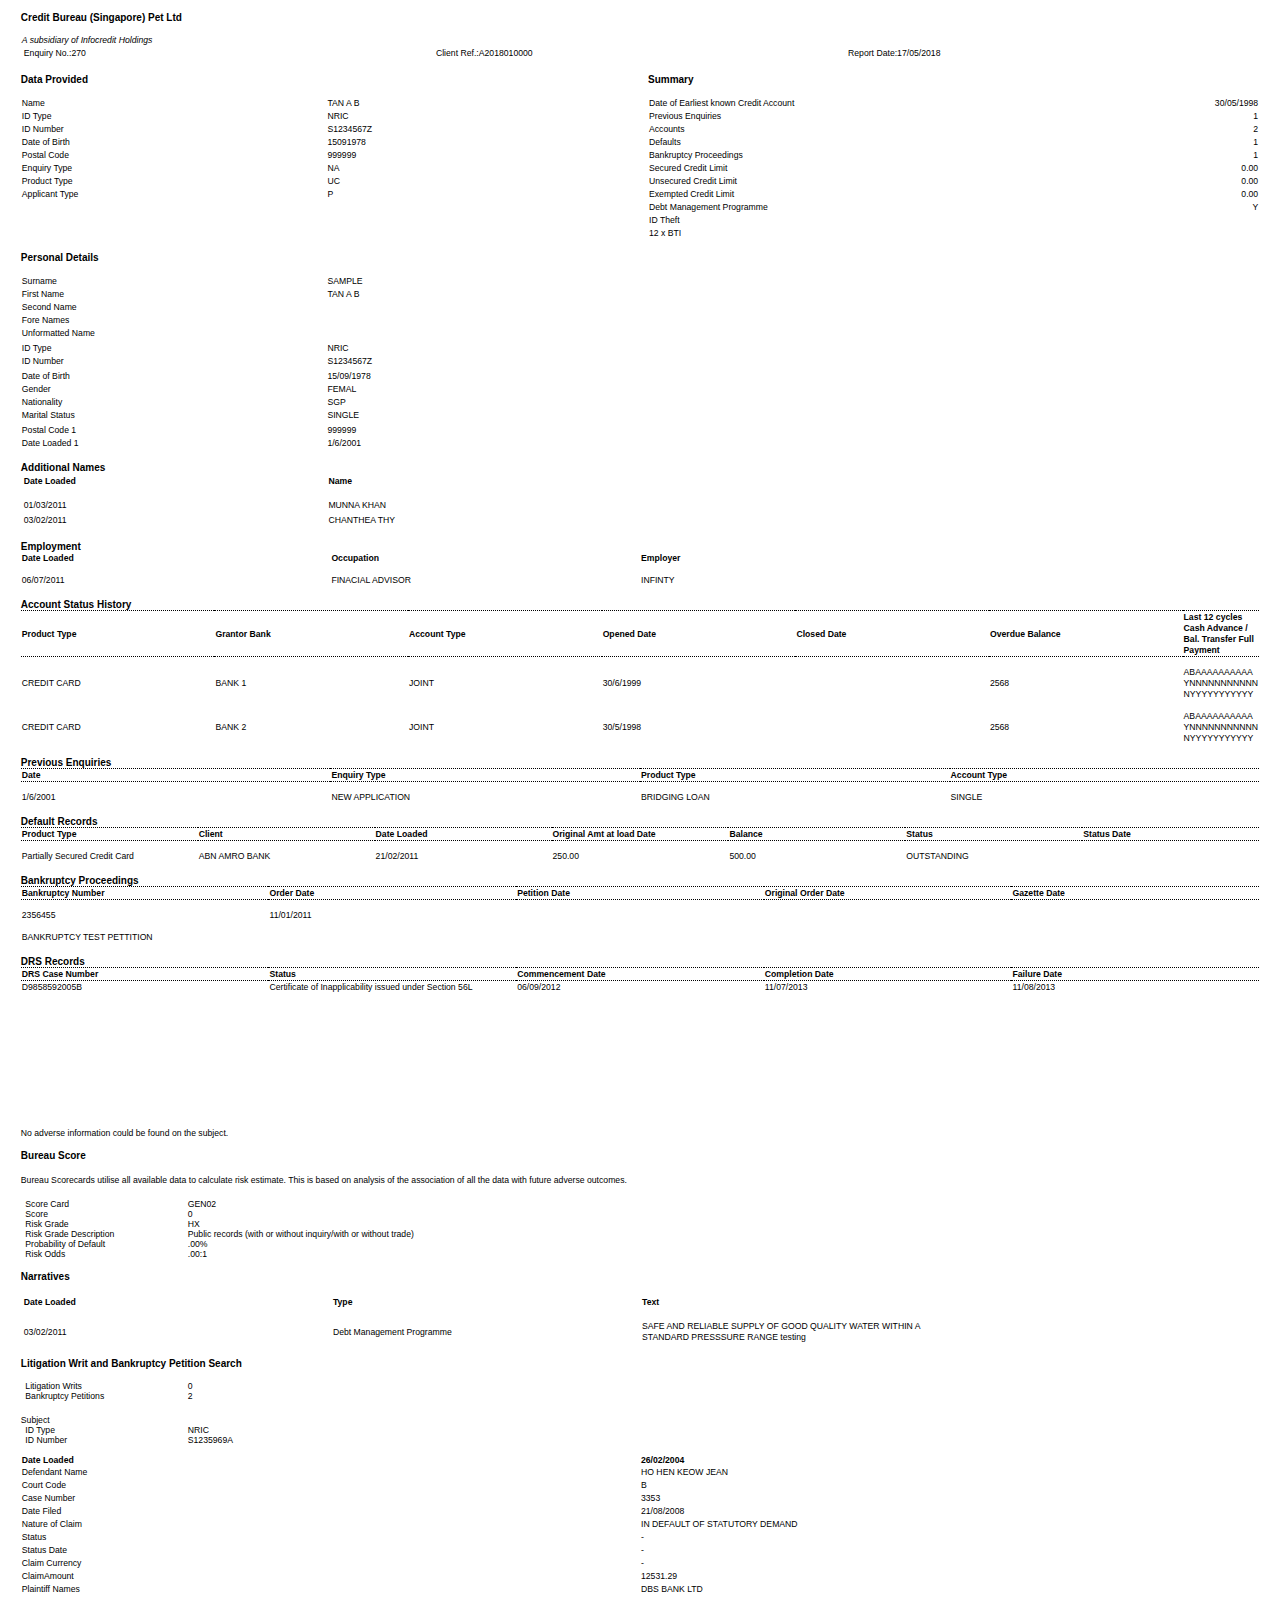
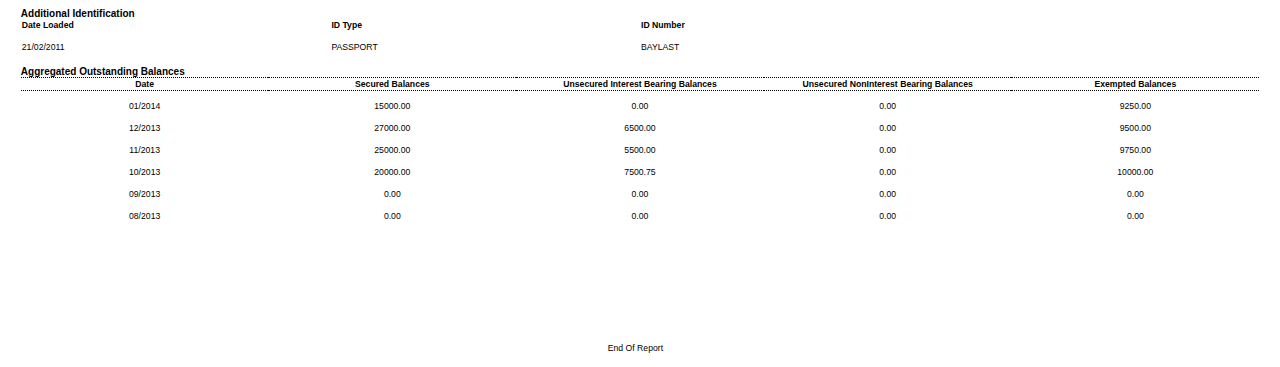
==== commit ed508c88: "修改错误div name" ====
--- a/index.html
+++ b/index.html
@@ -209,7 +209,7 @@
         </table>
     </div>
     <h6>Employment</h6>
-    <table cellspacing="0" class="table table-third">
+    <table cellspacing="0" class="table table-three">
         <thead>
         <tr>
             <th>Date Loaded</th>
--- a/style.css
+++ b/style.css
@@ -8,8 +8,8 @@
 /*页面内容初始化*/
 .container, .Aline {
     float: left;
-    width: 100%;
-    padding: 0 8px !important;
+    width: 98%;
+    margin-left: 1%;
 }
 
 /*字体*/
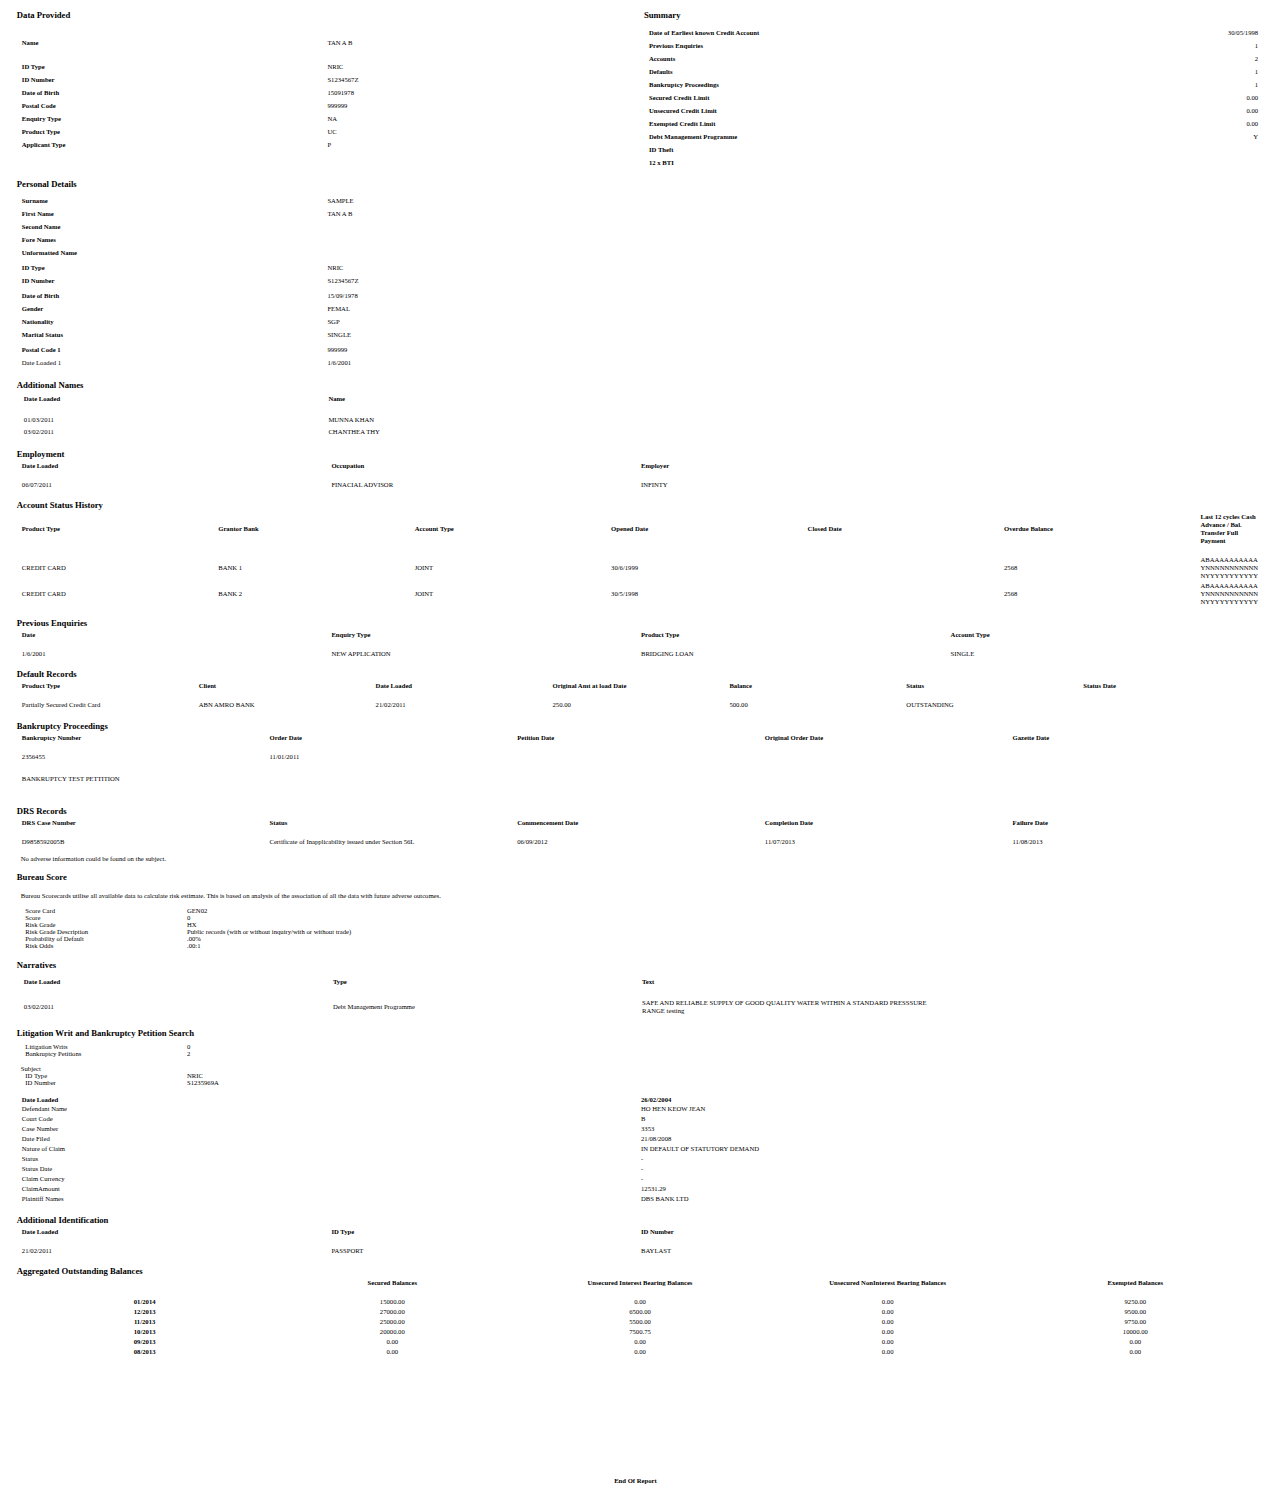
==== commit 2e2e1196: "页面样式优化 打印设置" ====
--- a/index.html
+++ b/index.html
@@ -11,103 +11,91 @@
 
 <body>
 <div class="container">
-    <h6 class="h6-marginB">Credit Bureau (Singapore) Pet Ltd</h6>
-    <div class="font-italic">A subsidiary of Infocredit Holdings</div>
-
-    <table class="table">
-        <tbody>
-        <tr>
-            <td>Enquiry No.:270</td>
-            <td>Client Ref.:A2018010000</td>
-            <td>Report Date:17/05/2018</td>
-        </tr>
-        </tbody>
-    </table>
     <div>
         <div class="table-half ">
             <h6 class="h6-marginB">Data Provided</h6>
-            <table cellspacing="0" class="table">
+            <table cellspacing="0" class="table Line-height-max" >
                 <tbody>
                 <tr>
-                    <td>Name</td>
-                    <td>TAN A B</td>
-                </tr>
-                <tr>
-                    <td>ID Type</td>
+                    <td class="marginT font-B">Name</td>
+                    <td class="marginT-H">TAN A B</td>
+                </tr>
+                <tr>
+                    <td class="font-B">ID Type</td>
                     <td>NRIC</td>
                 </tr>
                 <tr>
-                    <td>ID Number</td>
+                    <td class="font-B">ID Number</td>
                     <td>S1234567Z</td>
                 </tr>
                 <tr>
-                    <td>Date of Birth</td>
+                    <td class="font-B">Date of Birth</td>
                     <td>15091978</td>
                 </tr>
                 <tr>
-                    <td>Postal Code</td>
+                    <td class="font-B">Postal Code</td>
                     <td>999999</td>
                 </tr>
                 <tr>
-                    <td>Enquiry Type</td>
+                    <td class="font-B">Enquiry Type</td>
                     <td>NA</td>
                 </tr>
                 <tr>
-                    <td>Product Type</td>
+                    <td class="font-B">Product Type</td>
                     <td>UC</td>
                 </tr>
                 <tr>
-                    <td>Applicant Type</td>
+                    <td class="font-B">Applicant Type</td>
                     <td>P</td>
                 </tr>
                 </tbody>
             </table>
         </div>
         <div class="table-half"><h6 class="h6-marginB">Summary</h6>
-            <table cellspacing="0" class="table">
+            <table cellspacing="0" class="table Line-height-max">
                 <tbody>
                 <tr>
-                    <td>Date of Earliest known Credit Account</td>
+                    <td class="font-B">Date of Earliest known Credit Account</td>
                     <td class="text-right">30/05/1998</td>
                 </tr>
                 <tr>
-                    <td>Previous Enquiries</td>
+                    <td class="font-B">Previous Enquiries</td>
                     <td class="text-right">1</td>
                 </tr>
                 <tr>
-                    <td>Accounts</td>
+                    <td class="font-B">Accounts</td>
                     <td class="text-right">2</td>
                 </tr>
                 <tr>
-                    <td>Defaults</td>
+                    <td class="font-B">Defaults</td>
                     <td class="text-right">1</td>
                 </tr>
                 <tr>
-                    <td>Bankruptcy Proceedings</td>
+                    <td class="font-B">Bankruptcy Proceedings</td>
                     <td class="text-right">1</td>
                 </tr>
                 <tr>
-                    <td>Secured Credit Limit</td>
+                    <td class="font-B">Secured Credit Limit</td>
                     <td class="text-right">0.00</td>
                 </tr>
                 <tr>
-                    <td>Unsecured Credit Limit</td>
+                    <td class="font-B">Unsecured Credit Limit</td>
                     <td class="text-right">0.00</td>
                 </tr>
                 <tr>
-                    <td>Exempted Credit Limit</td>
+                    <td class="font-B">Exempted Credit Limit</td>
                     <td class="text-right">0.00</td>
                 </tr>
                 <tr>
-                    <td>Debt Management Programme</td>
+                    <td class="font-B">Debt Management Programme</td>
                     <td class="text-right">Y</td>
                 </tr>
                 <tr>
-                    <td>ID Theft</td>
+                    <td class="font-B">ID Theft</td>
                     <td class="text-right"></td>
                 </tr>
                 <tr>
-                    <td>12 x BTI</td>
+                    <td class="font-B">12 x BTI</td>
                     <td class="text-right"></td>
                 </tr>
                 </tbody>
@@ -116,58 +104,58 @@
     </div>
     <div class="table-half placeholder-half">
         <div><h6 class="h6-marginB">Personal Details</h6>
-            <table cellspacing="0" class="table">
+            <table cellspacing="0" class="table Line-height-max">
                 <tbody>
                 <tr>
-                    <td>Surname</td>
+                    <td class="font-B">Surname</td>
                     <td>SAMPLE</td>
                 </tr>
                 <tr>
-                    <td>First Name</td>
+                    <td class="font-B">First Name</td>
                     <td>TAN A B</td>
                 </tr>
                 <tr>
-                    <td>Second Name</td>
-                    <td></td>
-                </tr>
-                <tr>
-                    <td>Fore Names</td>
-                    <td></td>
-                </tr>
-                <tr>
-                    <td>Unformatted Name</td>
-                    <td></td>
-                </tr>
-                <tr>
-                    <td></td>
-                    <td></td>
-                </tr>
-                <tr>
-                    <td>ID Type</td>
+                    <td class="font-B">Second Name</td>
+                    <td></td>
+                </tr>
+                <tr>
+                    <td class="font-B">Fore Names</td>
+                    <td></td>
+                </tr>
+                <tr>
+                    <td class="font-B">Unformatted Name</td>
+                    <td></td>
+                </tr>
+                <tr>
+                    <td></td>
+                    <td></td>
+                </tr>
+                <tr>
+                    <td class="font-B">ID Type</td>
                     <td>NRIC</td>
                 </tr>
                 <tr>
-                    <td>ID Number</td>
+                    <td class="font-B">ID Number</td>
                     <td>S1234567Z</td>
                 </tr>
                 <tr>
-                    <td></td>
-                    <td></td>
-                </tr>
-                <tr>
-                    <td>Date of Birth</td>
+                    <td class="font-B"></td>
+                    <td></td>
+                </tr>
+                <tr>
+                    <td class="font-B">Date of Birth</td>
                     <td>15/09/1978</td>
                 </tr>
                 <tr>
-                    <td>Gender</td>
+                    <td class="font-B">Gender</td>
                     <td>FEMAL</td>
                 </tr>
                 <tr>
-                    <td>Nationality</td>
+                    <td class="font-B">Nationality</td>
                     <td>SGP</td>
                 </tr>
                 <tr>
-                    <td>Marital Status</td>
+                    <td class="font-B">Marital Status</td>
                     <td>SINGLE</td>
                 </tr>
                 <tr>
@@ -175,7 +163,7 @@
                     <td></td>
                 </tr>
                 <tr>
-                    <td>Postal Code 1</td>
+                    <td class="font-B">Postal Code 1</td>
                     <td>999999</td>
                 </tr>
                 <tr>
@@ -229,7 +217,7 @@
     </table>
     <h6>Account Status History</h6>
     <table cellspacing="0" class="table table-six paddingT-td">
-        <thead class="borderTB-th">
+        <thead>
         <tr>
             <th>Product Type</th>
             <th>Grantor Bank</th>
@@ -263,7 +251,7 @@
     </table>
     <h6>Previous Enquiries</h6>
     <table cellspacing="0" class="table paddingT-td">
-        <thead class="borderTB-th">
+        <thead>
         <tr>
             <th>Date</th>
             <th>Enquiry Type</th>
@@ -282,7 +270,7 @@
     </table>
     <h6>Default Records</h6>
     <table cellspacing="0" class="table table-senven paddingT-td">
-        <thead class="borderTB-th">
+        <thead>
         <tr>
             <th>Product Type</th>
             <th>Client</th>
@@ -307,7 +295,7 @@
     </table>
     <h6>Bankruptcy Proceedings</h6>
     <table cellspacing="0" class="table table-five paddingT-td">
-        <thead class="borderTB-th">
+        <thead>
         <tr>
             <th>Bankruptcy Number</th>
             <th>Order Date</th>
@@ -325,13 +313,13 @@
             <td></td>
         </tr>
         <tr>
-            <td colspan="5">BANKRUPTCY TEST PETTITION
+            <td colspan="5" class="marginT-H">BANKRUPTCY TEST PETTITION
         </tr>
         </tbody>
     </table>
     <h6>DRS Records</h6>
-    <table cellspacing="0" class="table table-five paiingT-td paging-max">
-        <thead class="borderTB-th">
+    <table cellspacing="0" class="table table-five paiingT-td">
+        <thead>
         <tr>
             <th>DRS Case Number</th>
             <th>Status</th>
@@ -483,9 +471,9 @@
     </table>
     <h6>Aggregated Outstanding Balances</h6>
     <table cellspacing="0" class="table table-five text-center paddingT-td">
-        <thead class="borderTB-th">
-        <tr>
-            <th>Date</th>
+        <thead>
+        <tr>
+            <th> </th>
             <th>Secured Balances</th>
             <th>Unsecured Interest Bearing Balances</th>
             <th>Unsecured NonInterest Bearing Balances</th>
@@ -494,50 +482,50 @@
         </thead>
         <tbody>
         <tr>
-            <td>01/2014</td>
+            <td class="font-B">01/2014</td>
             <td>15000.00</td>
             <td>0.00</td>
             <td>0.00</td>
             <td>9250.00</td>
         </tr>
         <tr>
-            <td>12/2013</td>
+            <td class="font-B">12/2013</td>
             <td>27000.00</td>
             <td>6500.00</td>
             <td>0.00</td>
             <td>9500.00</td>
         </tr>
         <tr>
-            <td>11/2013</td>
+            <td class="font-B">11/2013</td>
             <td>25000.00</td>
             <td>5500.00</td>
             <td>0.00</td>
             <td>9750.00</td>
         </tr>
         <tr>
-            <td>10/2013</td>
+            <td class="font-B">10/2013</td>
             <td>20000.00</td>
             <td>7500.75</td>
             <td>0.00</td>
             <td>10000.00</td>
         </tr>
         <tr>
-            <td>09/2013</td>
-            <td>0.00</td>
-            <td>0.00</td>
-            <td>0.00</td>
-            <td>0.00</td>
-        </tr>
-        <tr>
-            <td>08/2013</td>
-            <td>0.00</td>
-            <td>0.00</td>
-            <td>0.00</td>
-            <td>0.00</td>
-        </tr>
-        </tbody>
-    </table>
-    <p class="text-center margin-max">End Of Report</p>
+            <td class="font-B">09/2013</td>
+            <td>0.00</td>
+            <td>0.00</td>
+            <td>0.00</td>
+            <td>0.00</td>
+        </tr>
+        <tr>
+            <td class="font-B">08/2013</td>
+            <td>0.00</td>
+            <td>0.00</td>
+            <td>0.00</td>
+            <td>0.00</td>
+        </tr>
+        </tbody>
+    </table>
+    <p class="text-center margin-max font-B">End Of Report</p>
 </div>
 </body>
 
--- a/style.css
+++ b/style.css
@@ -1,8 +1,21 @@
 body {
     margin: 0;
     padding: 0;
-    font-size: 6.5pt;
-    font-family: "Arial", "Microsoft YaHei", "黑体", "宋体", sans-serif;
+    font-size: 5pt;
+    font-family: "Verdana", "Verdana Regular";
+}
+.font {
+    font-family: "Verdana", "Verdana Regular";
+}
+.font-B {
+    font-weight: 600 !important;
+}
+thead {
+    display: table-header-group !important;
+}
+
+tr {
+    page-break-inside: avoid !important;
 }
 
 /*页面内容初始化*/
@@ -13,8 +26,12 @@
 }
 
 /*字体*/
-.table, .table tr th, table tr td {
-    font-size: 6.5pt;
+.table tr th {
+    font-size: 5pt;
+}
+
+.table tr td {
+    font-size: 5pt;
 }
 .font-italic {
     font-style: italic;
@@ -22,9 +39,12 @@
 }
 /*行高*/
 .table tr {
+    line-height: 8px;
+}
+
+.Line-height-max tr {
     line-height: 11px;
 }
-
 
 /*文字居左边*/
 .text-left {
@@ -40,11 +60,6 @@
 /*文字居右*/
 .text-right {
     text-align: right !important;
-}
-
-/*下边距 大 不常用*/
-.paging-max {
-    margin-bottom: 120px !important;
 }
 
 /*下边距 大 不常用*/
@@ -97,9 +112,6 @@
     margin-bottom: 0 !important;
 }
 
-.paddingT-td tr td {
-    padding-top: 10px;
-}
 /*上边距设置 大*/
 .marginMax {
     margin-top: 22px;
@@ -116,6 +128,9 @@
     float: left;
     margin-bottom: 10px;
 }
+.marginT-H {
+    height: 32px;
+}
 
 /*每行设置下边距*/
 .all-padding-td tr td {
@@ -126,12 +141,12 @@
 h6 {
     float: left;
     width: 98.5%;
-    font-size: 7.5pt;
-    font-weight: 900;
-    margin: 1.2em 8px 0 8px !important;
+    font-size: 6.5pt;
+    font-weight: 700;
+    margin: 1.2em 8px 2px 4px !important;
 }
 .h6-marginB {
-    margin-bottom: 1.2em !important;
+    margin-bottom: 0.6em !important;
 }
 
 /*p标签初始化*/
@@ -139,7 +154,7 @@
     float: left;
     width: 98%;
     text-align: left;
-    margin: 14px 8px !important;
+    margin: 8px !important;
 }
 
 /*修改p标题上下边距*/
@@ -157,47 +172,6 @@
     width: 160px;
 }
 
-/*上下边线添加*/
-.borderTB, .borderTB-th {
-    border-top: 1px dotted;
-    border-bottom: 1px dotted;
-    padding-bottom: 0 !important;
-}
-
-/*上边线添加*/
-.borderT {
-    border-top: 1px dotted;
-}
-
-
-/*下边线添加*/
-.borderB {
-    border-bottom: 1px dotted;
-}
-
-/*表头上下边线*/
-.borderTB-th tr th {
-    border-top: 1px dotted;
-    border-bottom: 1px dotted;
-    padding-bottom: 0 !important;
-}
-
-/*表头下边线设置*/
-.borderB-th tr th {
-    border-bottom: 1px dotted;
-    padding-bottom: 0 !important;
-}
-
-/*第一列右边框设置*/
-.borderR {
-    text-align: left !important;
-    border-right: 1px dotted;
-}
-
-/*去掉上边线*/
-.none-borderT {
-    border-top: none;
-}
 
 /*表格*/
 .table {
@@ -209,6 +183,8 @@
 
 .table tr th {
     padding-bottom: 10px;
+    font-weight: 700;
+    margin-bottom: 12px;
 }
 
 /*一行2列表格*/
@@ -219,6 +195,7 @@
 
 .table-half tr td {
     width: 50%;
+    font-weight: 300;
 }
 
 /*一行3列表格//每行3列时候加一个空的th和td标签//*/
@@ -248,10 +225,3 @@
     width: 14%;
 }
 
-/*end 文字设置*/
-.text-end {
-    text-align: center;
-    border-top: 1px solid;
-    border-bottom: 1px solid;
-}
-
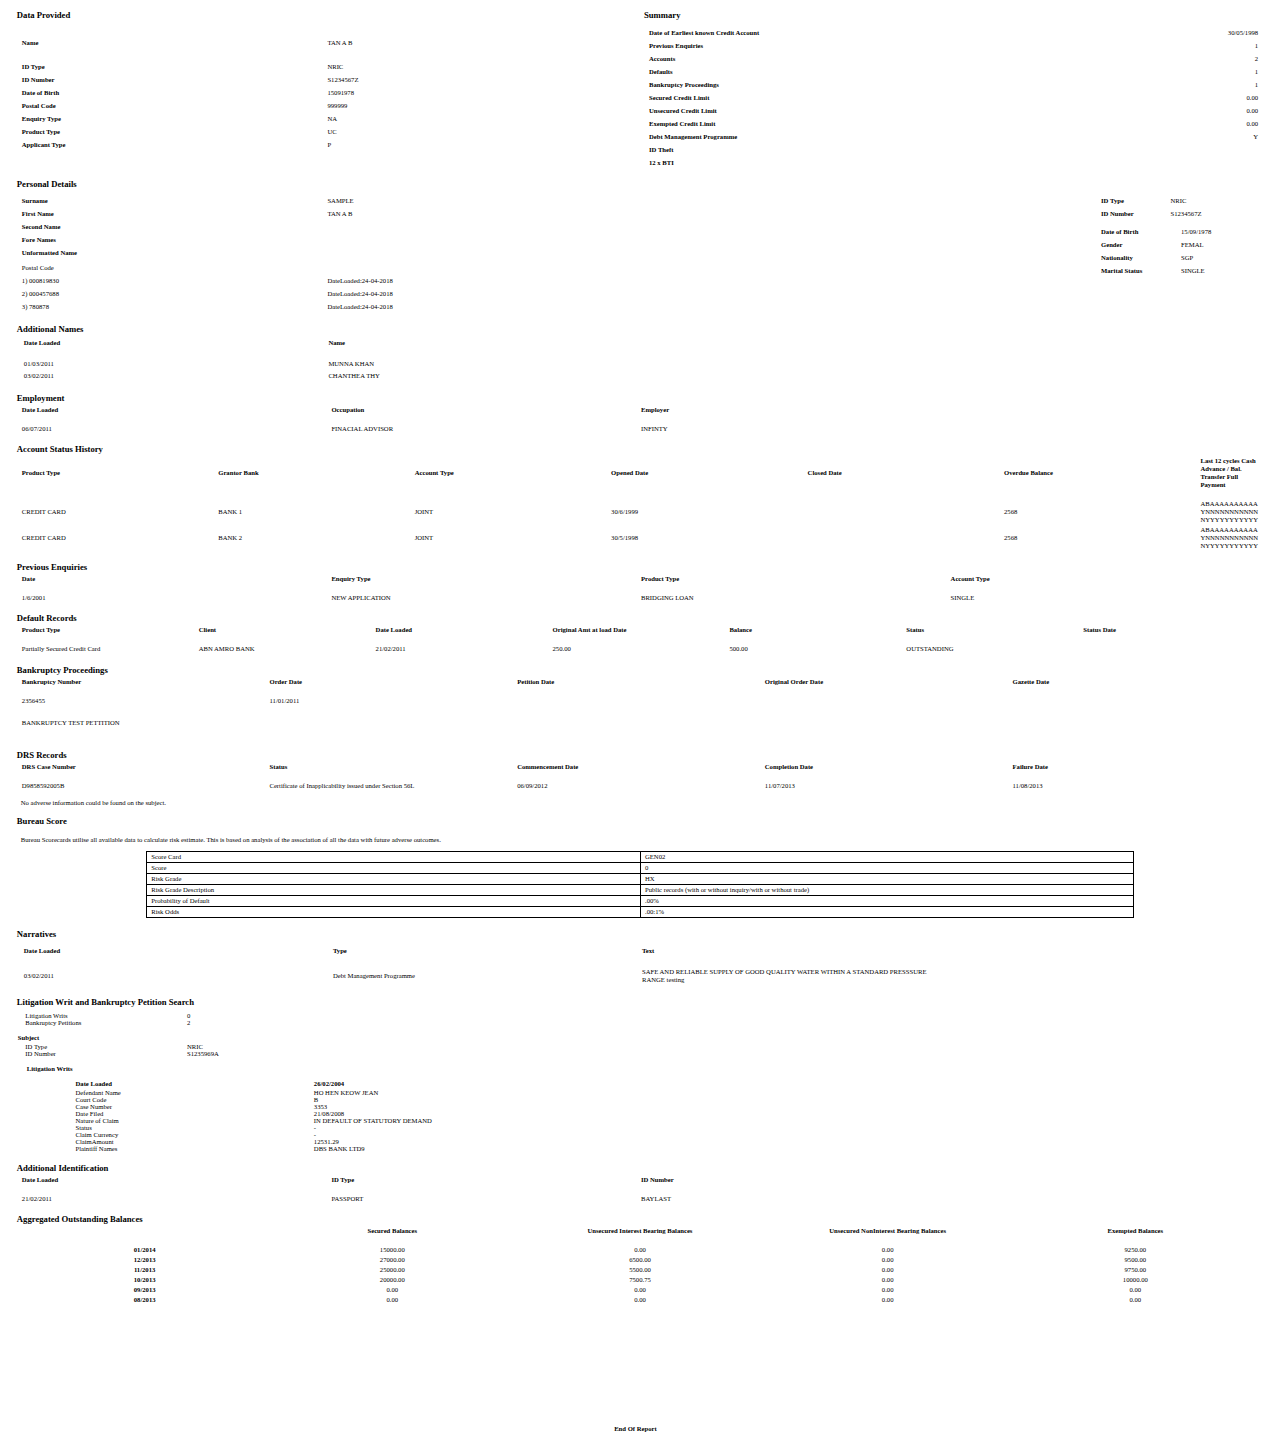
==== commit cf495565: "页面样式优化 打印设置" ====
--- a/index.html
+++ b/index.html
@@ -106,74 +106,82 @@
         <div><h6 class="h6-marginB">Personal Details</h6>
             <table cellspacing="0" class="table Line-height-max">
                 <tbody>
-                <tr>
-                    <td class="font-B">Surname</td>
-                    <td>SAMPLE</td>
-                </tr>
-                <tr>
-                    <td class="font-B">First Name</td>
-                    <td>TAN A B</td>
-                </tr>
-                <tr>
-                    <td class="font-B">Second Name</td>
-                    <td></td>
-                </tr>
-                <tr>
-                    <td class="font-B">Fore Names</td>
-                    <td></td>
-                </tr>
-                <tr>
-                    <td class="font-B">Unformatted Name</td>
-                    <td></td>
-                </tr>
-                <tr>
-                    <td></td>
-                    <td></td>
-                </tr>
-                <tr>
-                    <td class="font-B">ID Type</td>
-                    <td>NRIC</td>
-                </tr>
-                <tr>
-                    <td class="font-B">ID Number</td>
-                    <td>S1234567Z</td>
-                </tr>
-                <tr>
-                    <td class="font-B"></td>
-                    <td></td>
-                </tr>
-                <tr>
-                    <td class="font-B">Date of Birth</td>
-                    <td>15/09/1978</td>
-                </tr>
-                <tr>
-                    <td class="font-B">Gender</td>
-                    <td>FEMAL</td>
-                </tr>
-                <tr>
-                    <td class="font-B">Nationality</td>
-                    <td>SGP</td>
-                </tr>
-                <tr>
-                    <td class="font-B">Marital Status</td>
-                    <td>SINGLE</td>
-                </tr>
-                <tr>
-                    <td></td>
-                    <td></td>
-                </tr>
-                <tr>
-                    <td class="font-B">Postal Code 1</td>
-                    <td>999999</td>
-                </tr>
-                <tr>
-                    <td>Date Loaded 1</td>
-                    <td>1/6/2001</td>
-                </tr>
+                    <tr>
+                        <td class="font-B">Surname</td>
+                        <td>SAMPLE</td>
+                    </tr>
+                    <tr>
+                        <td class="font-B">First Name</td>
+                        <td>TAN A B</td>
+                    </tr>
+                    <tr>
+                        <td class="font-B">Second Name</td>
+                        <td></td>
+                    </tr>
+                    <tr>
+                        <td class="font-B">Fore Names</td>
+                        <td></td>
+                    </tr>
+                    <tr>
+                        <td class="font-B">Unformatted Name</td>
+                        <td></td>
+                    </tr>
+                    <tr>
+                        <td></td>
+                        <td></td>
+                    </tr>
+                </tbody>
+                <tbody class="position-right-up">
+                    <tr>
+                        <td class="font-B">ID Type</td>
+                        <td>NRIC</td>
+                    </tr>
+                    <tr>
+                        <td class="font-B">ID Number</td>
+                        <td>S1234567Z</td>
+                    </tr>
+                </tbody>
+                <tbody class="position-right-down">
+                    <tr>
+                        <td class="font-B"></td>
+                        <td></td>
+                    </tr>
+                    <tr>
+                        <td class="font-B">Date of Birth</td>
+                        <td>15/09/1978</td>
+                    </tr>
+                    <tr>
+                        <td class="font-B">Gender</td>
+                        <td>FEMAL</td>
+                    </tr>
+                    <tr>
+                        <td class="font-B">Nationality</td>
+                        <td>SGP</td>
+                    </tr>
+                    <tr>
+                        <td class="font-B">Marital Status</td>
+                        <td>SINGLE</td>
+                    </tr>
+                </tbody>
+                <tbody class="cycle-table">
+                    <tr>
+                        <td>Postal Code</td>
+                    </tr>
+                    <tr>
+                        <td>1) 000819830</td>
+                        <td>DateLoaded:24-04-2018</td>
+                    </tr>
+                    <tr>
+                        <td>2) 000457688</td>
+                        <td>DateLoaded:24-04-2018</td>
+                    </tr>
+                    <tr>
+                        <td>3) 780878</td>
+                        <td>DateLoaded:24-04-2018</td>
+                    </tr>
                 </tbody>
             </table>
         </div>
-        <div class="col"></div>
     </div>
     <h6>Additional Names</h6>
     <div class="table-half placeholder-half">
@@ -216,7 +224,7 @@
         </tbody>
     </table>
     <h6>Account Status History</h6>
-    <table cellspacing="0" class="table table-six paddingT-td">
+    <table cellspacing="0" class="table table-six">
         <thead>
         <tr>
             <th>Product Type</th>
@@ -250,7 +258,7 @@
         </tbody>
     </table>
     <h6>Previous Enquiries</h6>
-    <table cellspacing="0" class="table paddingT-td">
+    <table cellspacing="0" class="table">
         <thead>
         <tr>
             <th>Date</th>
@@ -269,7 +277,7 @@
         </tbody>
     </table>
     <h6>Default Records</h6>
-    <table cellspacing="0" class="table table-senven paddingT-td">
+    <table cellspacing="0" class="table table-senven">
         <thead>
         <tr>
             <th>Product Type</th>
@@ -294,7 +302,7 @@
         </tbody>
     </table>
     <h6>Bankruptcy Proceedings</h6>
-    <table cellspacing="0" class="table table-five paddingT-td">
+    <table cellspacing="0" class="table table-five">
         <thead>
         <tr>
             <th>Bankruptcy Number</th>
@@ -318,7 +326,7 @@
         </tbody>
     </table>
     <h6>DRS Records</h6>
-    <table cellspacing="0" class="table table-five paiingT-td">
+    <table cellspacing="0" class="table table-five">
         <thead>
         <tr>
             <th>DRS Case Number</th>
@@ -342,30 +350,34 @@
     <h6>Bureau Score</h6>
     <p>Bureau Scorecards utilise all available data to calculate risk estimate. This is based on analysis of the
         association of all the data with future adverse outcomes.</p>
-    <div class="Aline">
-        <div>Score Card</div>
-        <div>GEN02</div>
-    </div>
-    <div class="Aline">
-        <div>Score</div>
-        <div>0</div>
-    </div>
-    <div class="Aline">
-        <div>Risk Grade</div>
-        <div>HX</div>
-    </div>
-    <div class="Aline">
-        <div>Risk Grade Description</div>
-        <div>Public records (with or without inquiry/with or without trade)</div>
-    </div>
-    <div class="Aline">
-        <div>Probability of Default</div>
-        <div>.00%</div>
-    </div>
-    <div class="Aline">
-        <div>Risk Odds</div>
-        <div>.00:1</div>
-    </div>
+    <table cellspacing="0" class="table Bureau-table">
+        <tbody>
+            <tr>
+                <td class="no-border-right">Score Card</td>
+                <td>GEN02</td>
+            </tr>
+            <tr>
+                <td class="no-border-right">Score</td>
+                <td>0</td>
+            </tr>
+            <tr>
+                <td class="no-border-right">Risk Grade</td>
+                <td>HX</td>
+            </tr>
+            <tr>
+                <td class="no-border-right">Risk Grade Description</td>
+                <td>Public records (with or without inquiry/with or without trade)</td>
+            </tr>
+            <tr>
+                <td class="no-border-right">Probability of Default</td>
+                <td>.00%</td>
+            </tr>
+            <tr>
+                <td class="no-border-right border-bottom">Risk Odds</td>
+                <td class="border-bottom">.00:1%</td>
+            </tr>
+        </tbody>
+    </table>
     <br/>
     <h6 class="h6-marginB">Narratives</h6>
     <table class="table table-three">
@@ -393,7 +405,7 @@
         <div>Bankruptcy Petitions</div>
         <div>2</div>
     </div>
-    <P class="none-marginB">Subject</P>
+    <P class="none-marginB Subject-content">Subject</P>
     <div class="Aline">
         <div>ID Type</div>
         <div>NRIC</div>
@@ -402,54 +414,49 @@
         <div>ID Number</div>
         <div>S1235969A</div>
     </div>
-    <table cellspacing="0" class="table none-paddingB-th paddingT-th">
-        <thead>
-        <tr>
-            <th>Date Loaded</th>
-            <th>26/02/2004</th>
-        </tr>
-        </thead>
-        <tr>
-            <td>Defendant Name</td>
-            <td>HO HEN KEOW JEAN</td>
-        </tr>
-        <tr>
-            <td>Court Code</td>
-            <td>B</td>
-        </tr>
-        <tr>
-            <td>Case Number</td>
-            <td>3353</td>
-        </tr>
-        <tr>
-            <td>Date Filed</td>
-            <td>21/08/2008</td>
-        </tr>
-        <tr>
-            <td>Nature of Claim</td>
-            <td>IN DEFAULT OF STATUTORY DEMAND</td>
-        </tr>
-        <tr>
-            <td>Status</td>
-            <td>-</td>
-        </tr>
-        <tr>
-            <td>Status Date</td>
-            <td>-</td>
-        </tr>
-        <tr>
-            <td>Claim Currency</td>
-            <td>-</td>
-        </tr>
-        <tr>
-            <td>ClaimAmount</td>
-            <td>12531.29</td>
-        </tr>
-        <tr>
-            <td>Plaintiff Names</td>
-            <td>DBS BANK LTD</td>
-        </tr>
-    </table>
+    <p class="Subject-title">Litigation Writs</p>
+    <div class="Subject-content-box">
+        <div>
+            <span class="Subject-left Subject-marginB"><b>Date Loaded</b></span>
+            <span class="Subject-right Subject-marginB"><b>26/02/2004</b></span>
+        </div>
+        <div>
+            <span class="Subject-left">Defendant Name</span>
+            <span class="Subject-right">HO HEN KEOW JEAN</span>
+        </div>
+        <div>
+            <span class="Subject-left">Court Code</span>
+            <span class="Subject-right">B</span>
+        </div>
+        <div>
+            <span class="Subject-left">Case Number</span>
+            <span class="Subject-right">3353</span>
+        </div>
+        <div>
+            <span class="Subject-left">Date Filed</span>
+            <span class="Subject-right">21/08/2008</span>
+        </div>
+        <div>
+            <span class="Subject-left">Nature of Claim</span>
+            <span class="Subject-right">IN DEFAULT OF STATUTORY DEMAND</span>
+        </div>
+        <div>
+            <span class="Subject-left">Status</span>
+            <span class="Subject-right">-</span>
+        </div>
+        <div>
+            <span class="Subject-left">Claim Currency</span>
+            <span class="Subject-right">-</span>
+        </div>
+        <div>
+            <span class="Subject-left">ClaimAmount</span>
+            <span class="Subject-right">12531.29</span>
+        </div>
+        <div>
+            <span class="Subject-left">Plaintiff Names</span>
+            <span class="Subject-right">DBS BANK LTD9</span>
+        </div>
+    </div>
     <br/><h6>Additional Identification</h6>
     <table cellspacing="0" class="table table-three">
         <thead>
@@ -470,7 +477,7 @@
         </tbody>
     </table>
     <h6>Aggregated Outstanding Balances</h6>
-    <table cellspacing="0" class="table table-five text-center paddingT-td">
+    <table cellspacing="0" class="table table-five text-center">
         <thead>
         <tr>
             <th> </th>
--- a/style.css
+++ b/style.css
@@ -225,3 +225,69 @@
     width: 14%;
 }
 
+/*-------------------Bureau---------------------*/
+.Bureau-table {
+    width: 80%;
+    margin-left: 10%;
+}
+
+.Bureau-table td {
+    border: 1px solid;
+    border-bottom: none;
+    padding-left: 4px;
+}
+.no-border-right {
+    border-right: none !important;
+}
+.border-bottom {
+    border-bottom: 1px solid !important;
+}
+
+/*-------------------Subject----------------------*/
+.Subject-content {
+    margin-left: 5px !important;
+    font-weight: 600;
+    padding-bottom: 2px;
+}
+.Subject-title {
+    font-weight: 600;
+    padding-left: 6px;
+}
+
+.Subject-content-box {
+    float: left;
+    width: 95%;
+    margin-left: 5%;
+}
+.Subject-marginB {
+    margin-bottom: 2px;
+}
+.Subject-left, .Subject-right {
+    float: left;
+    width: 20%;
+}
+
+.Subject-right {
+    width: 80% !important;
+}
+
+/*-------------------Personal Details----------------------*/
+.position-right-up {
+    position: absolute;
+    width: 160px;
+    right: 20px;
+    margin-top: -67px;
+}
+.position-right-down {
+    position: absolute;
+    width: 160px;
+    right: 20px;
+    margin-top: -38px;
+}
+.cycle-table {
+    width: 300px;
+    border: 1px solid red;
+}
+.cycle-table-title{
+
+}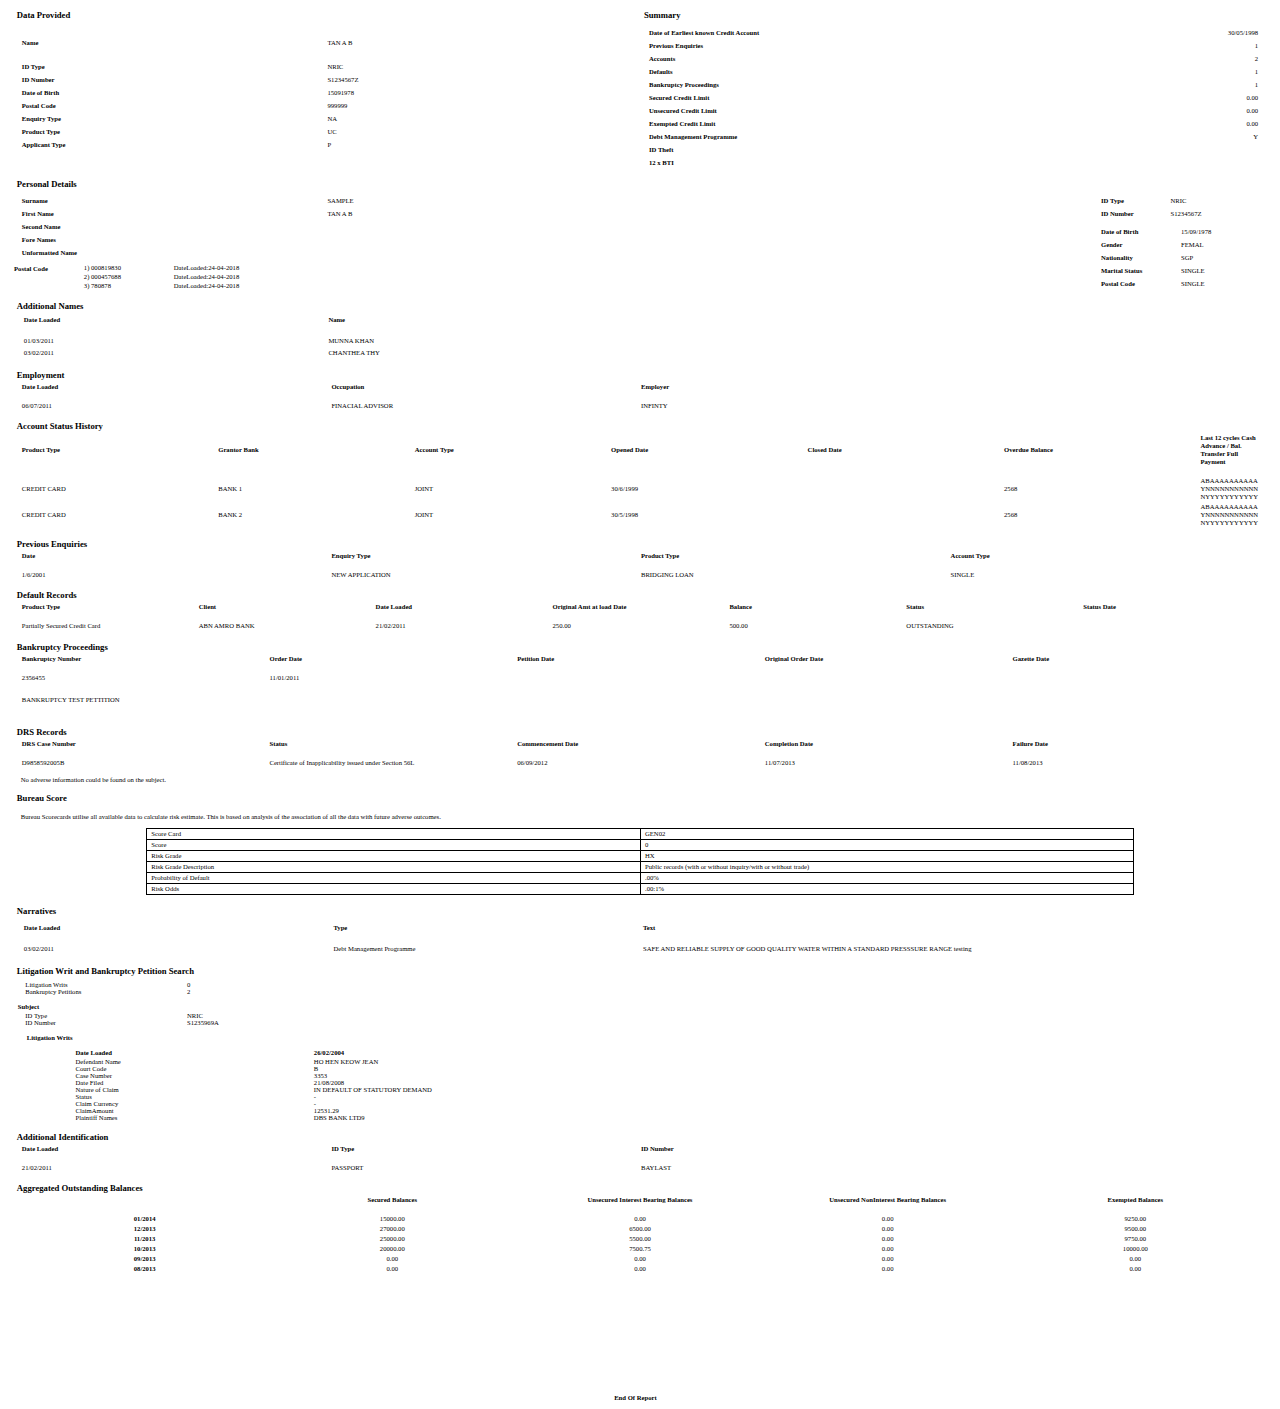
==== commit ea32b8a9: "版本1.1" ====
--- a/index.html
+++ b/index.html
@@ -162,24 +162,29 @@
                         <td class="font-B">Marital Status</td>
                         <td>SINGLE</td>
                     </tr>
+                    <tr>
+                        <td class="font-B">Postal Code</td>
+                        <td>SINGLE</td>
+                    </tr>
                 </tbody>
-                <tbody class="cycle-table">
-                    <tr>
-                        <td>Postal Code</td>
-                    </tr>
-                    <tr>
-                        <td>1) 000819830</td>
-                        <td>DateLoaded:24-04-2018</td>
-                    </tr>
-                    <tr>
-                        <td>2) 000457688</td>
-                        <td>DateLoaded:24-04-2018</td>
-                    </tr>
-                    <tr>
-                        <td>3) 780878</td>
-                        <td>DateLoaded:24-04-2018</td>
-                    </tr>
+            </table>
+            <p class="cycle-table-title"><b>Postal Code</b></p>
+            <table cellspacing="0" class="cycle-table">
+                <tbody>
+                <tr>
+                    <td>1) 000819830</td>
+                    <td>DateLoaded:24-04-2018</td>
+                </tr>
+                <tr>
+                    <td>2) 000457688</td>
+                    <td>DateLoaded:24-04-2018</td>
+                </tr>
+                <tr>
+                    <td>3) 780878</td>
+                    <td>DateLoaded:24-04-2018</td>
+                </tr>
                 </tbody>
+
             </table>
         </div>
     </div>
@@ -380,20 +385,18 @@
     </table>
     <br/>
     <h6 class="h6-marginB">Narratives</h6>
-    <table class="table table-three">
+    <table class="table">
         <thead>
         <tr>
             <th>Date Loaded</th>
             <th>Type</th>
-            <th>Text</th>
-            <th></th>
+            <th class="max-width-th" >Text</th>
         </tr>
         </thead>
         <tr>
             <td>03/02/2011</td>
             <td>Debt Management Programme</td>
-            <td>SAFE AND RELIABLE SUPPLY OF GOOD QUALITY WATER WITHIN A STANDARD PRESSSURE RANGE testing</td>
-            <td></td>
+            <td class="max-width-th">SAFE AND RELIABLE SUPPLY OF GOOD QUALITY WATER WITHIN A STANDARD PRESSSURE RANGE testing</td>
         </tr>
     </table>
     <h6 class="h6-marginB">Litigation Writ and Bankruptcy Petition Search</h6>
--- a/style.css
+++ b/style.css
@@ -285,9 +285,17 @@
     margin-top: -38px;
 }
 .cycle-table {
-    width: 300px;
-    border: 1px solid red;
+    float: left;
+    width: 180px;
+    margin-left: 70px;
+    margin-top: 2px;
+
 }
 .cycle-table-title{
-
+    position: absolute;
+    left: 6px;
+    padding-top: 88px;
+}
+.max-width-th {
+    width: 50% !important;
 }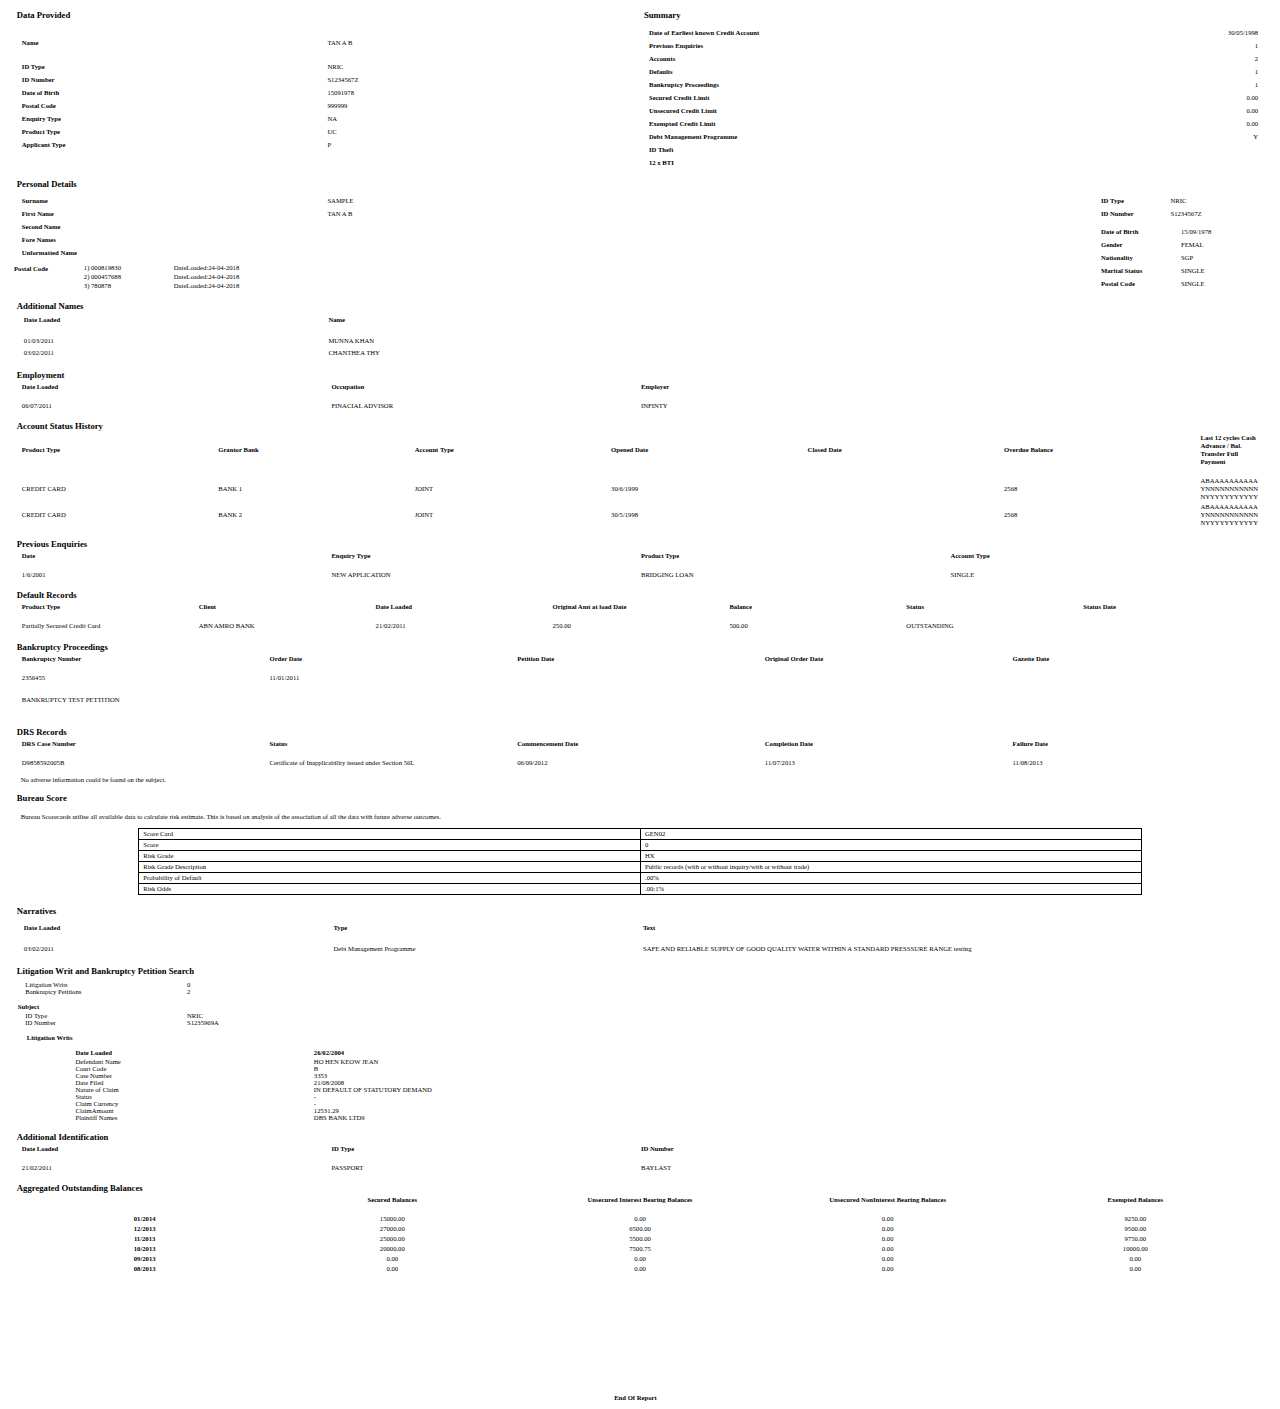
==== commit 328b7a1f: "修改边框" ====
--- a/index.html
+++ b/index.html
@@ -378,8 +378,8 @@
                 <td>.00%</td>
             </tr>
             <tr>
-                <td class="no-border-right border-bottom">Risk Odds</td>
-                <td class="border-bottom">.00:1%</td>
+                <td class="no-border-right">Risk Odds</td>
+                <td>.00:1%</td>
             </tr>
         </tbody>
     </table>
--- a/style.css
+++ b/style.css
@@ -4,12 +4,15 @@
     font-size: 5pt;
     font-family: "Verdana", "Verdana Regular";
 }
+
 .font {
     font-family: "Verdana", "Verdana Regular";
 }
+
 .font-B {
     font-weight: 600 !important;
 }
+
 thead {
     display: table-header-group !important;
 }
@@ -33,10 +36,12 @@
 .table tr td {
     font-size: 5pt;
 }
+
 .font-italic {
     font-style: italic;
     margin-left: 9px;
 }
+
 /*行高*/
 .table tr {
     line-height: 8px;
@@ -78,13 +83,15 @@
 }
 
 /*无下边距 内*/
-.none-paddingB-th tr th  {
+.none-paddingB-th tr th {
     padding-bottom: 0 !important;
 }
+
 /*上边距边距 内*/
 .paddingT-th tr th {
     padding-top: 10px !important;
 }
+
 /*无边距 外*/
 .none-margin {
     margin: 0 !important;
@@ -128,6 +135,7 @@
     float: left;
     margin-bottom: 10px;
 }
+
 .marginT-H {
     height: 32px;
 }
@@ -145,6 +153,7 @@
     font-weight: 700;
     margin: 1.2em 8px 2px 4px !important;
 }
+
 .h6-marginB {
     margin-bottom: 0.6em !important;
 }
@@ -171,7 +180,6 @@
 .Aline div:nth-child(1) {
     width: 160px;
 }
-
 
 /*表格*/
 .table {
@@ -229,6 +237,9 @@
 .Bureau-table {
     width: 80%;
     margin-left: 10%;
+    border-bottom: 1px solid;
+    padding-left: 0 !important;
+    padding-right: 0 !important;
 }
 
 .Bureau-table td {
@@ -236,11 +247,9 @@
     border-bottom: none;
     padding-left: 4px;
 }
+
 .no-border-right {
     border-right: none !important;
-}
-.border-bottom {
-    border-bottom: 1px solid !important;
 }
 
 /*-------------------Subject----------------------*/
@@ -249,6 +258,7 @@
     font-weight: 600;
     padding-bottom: 2px;
 }
+
 .Subject-title {
     font-weight: 600;
     padding-left: 6px;
@@ -259,9 +269,11 @@
     width: 95%;
     margin-left: 5%;
 }
+
 .Subject-marginB {
     margin-bottom: 2px;
 }
+
 .Subject-left, .Subject-right {
     float: left;
     width: 20%;
@@ -278,12 +290,14 @@
     right: 20px;
     margin-top: -67px;
 }
+
 .position-right-down {
     position: absolute;
     width: 160px;
     right: 20px;
     margin-top: -38px;
 }
+
 .cycle-table {
     float: left;
     width: 180px;
@@ -291,11 +305,13 @@
     margin-top: 2px;
 
 }
-.cycle-table-title{
+
+.cycle-table-title {
     position: absolute;
     left: 6px;
     padding-top: 88px;
 }
+
 .max-width-th {
     width: 50% !important;
 }